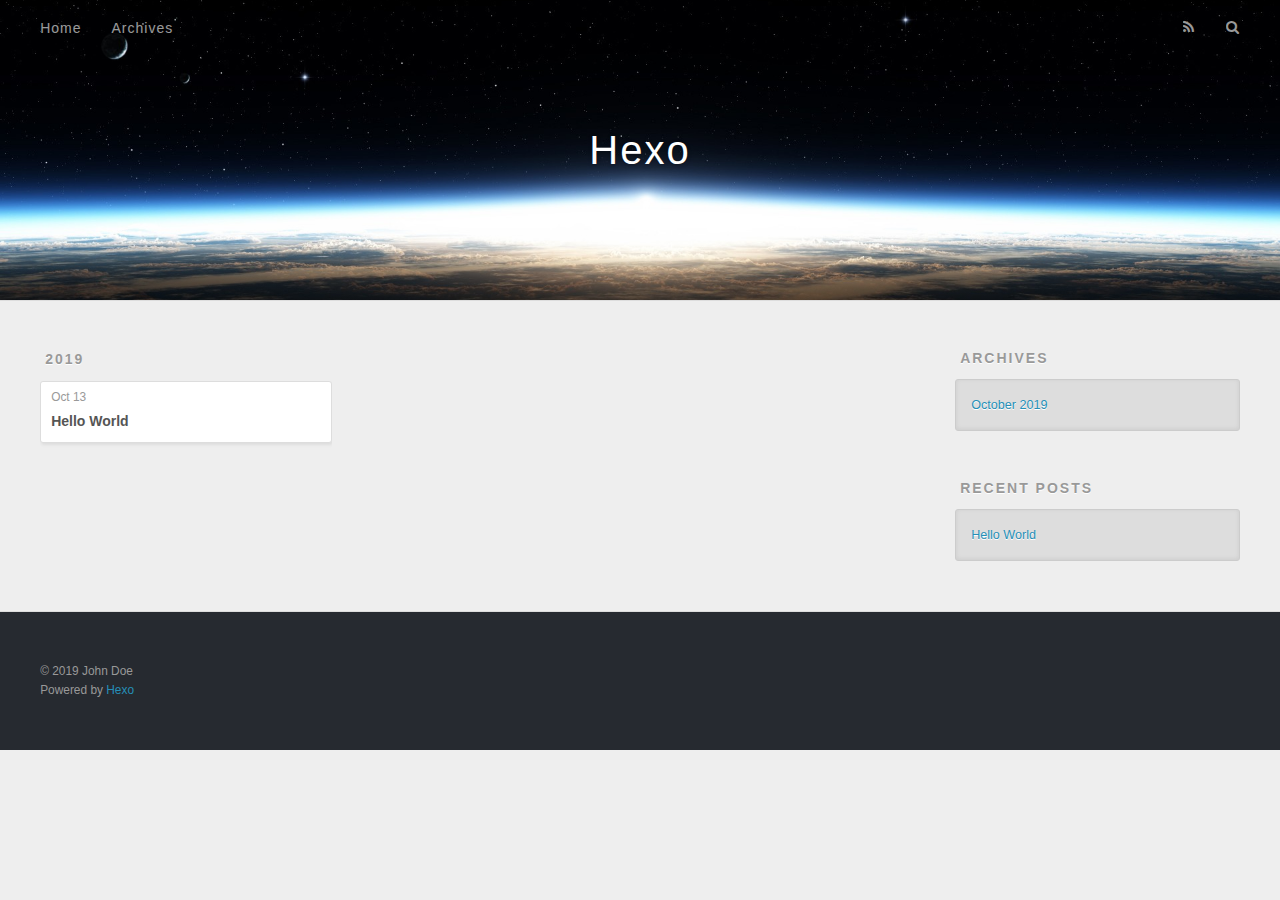
==== archives/index.html @ 4ccf03e1 "Site updated: 2019-10-13 11:57:34" ====
<!DOCTYPE html>
<html>
<head><meta name="generator" content="Hexo 3.9.0">
  <meta charset="utf-8">
  

  
  <title>Archives | Hexo</title>
  <meta name="viewport" content="width=device-width, initial-scale=1, maximum-scale=1">
  <meta property="og:type" content="website">
<meta property="og:title" content="Hexo">
<meta property="og:url" content="http://yoursite.com/archives/index.html">
<meta property="og:site_name" content="Hexo">
<meta property="og:locale" content="en">
<meta name="twitter:card" content="summary">
<meta name="twitter:title" content="Hexo">
  
    <link rel="alternate" href="/atom.xml" title="Hexo" type="application/atom+xml">
  
  
    <link rel="icon" href="/favicon.png">
  
  
    <link href="//fonts.googleapis.com/css?family=Source+Code+Pro" rel="stylesheet" type="text/css">
  
  <link rel="stylesheet" href="/css/style.css">
</head>
</html>
<body>
  <div id="container">
    <div id="wrap">
      <header id="header">
  <div id="banner"></div>
  <div id="header-outer" class="outer">
    <div id="header-title" class="inner">
      <h1 id="logo-wrap">
        <a href="/" id="logo">Hexo</a>
      </h1>
      
    </div>
    <div id="header-inner" class="inner">
      <nav id="main-nav">
        <a id="main-nav-toggle" class="nav-icon"></a>
        
          <a class="main-nav-link" href="/">Home</a>
        
          <a class="main-nav-link" href="/archives">Archives</a>
        
      </nav>
      <nav id="sub-nav">
        
          <a id="nav-rss-link" class="nav-icon" href="/atom.xml" title="RSS Feed"></a>
        
        <a id="nav-search-btn" class="nav-icon" title="Search"></a>
      </nav>
      <div id="search-form-wrap">
        <form action="//google.com/search" method="get" accept-charset="UTF-8" class="search-form"><input type="search" name="q" class="search-form-input" placeholder="Search"><button type="submit" class="search-form-submit">&#xF002;</button><input type="hidden" name="sitesearch" value="http://yoursite.com"></form>
      </div>
    </div>
  </div>
</header>
      <div class="outer">
        <section id="main">
  
  
    
    
      
      
      <section class="archives-wrap">
        <div class="archive-year-wrap">
          <a href="/archives/2019" class="archive-year">2019</a>
        </div>
        <div class="archives">
    
    <article class="archive-article archive-type-post">
  <div class="archive-article-inner">
    <header class="archive-article-header">
      <a href="/2019/10/13/hello-world/" class="archive-article-date">
  <time datetime="2019-10-13T02:45:14.120Z" itemprop="datePublished">Oct 13</time>
</a>
      
  
    <h1 itemprop="name">
      <a class="archive-article-title" href="/2019/10/13/hello-world/">Hello World</a>
    </h1>
  

    </header>
  </div>
</article>
  
  
    </div></section>
  


</section>
        
          <aside id="sidebar">
  
    

  
    

  
    
  
    
  <div class="widget-wrap">
    <h3 class="widget-title">Archives</h3>
    <div class="widget">
      <ul class="archive-list"><li class="archive-list-item"><a class="archive-list-link" href="/archives/2019/10/">October 2019</a></li></ul>
    </div>
  </div>


  
    
  <div class="widget-wrap">
    <h3 class="widget-title">Recent Posts</h3>
    <div class="widget">
      <ul>
        
          <li>
            <a href="/2019/10/13/hello-world/">Hello World</a>
          </li>
        
      </ul>
    </div>
  </div>

  
</aside>
        
      </div>
      <footer id="footer">
  
  <div class="outer">
    <div id="footer-info" class="inner">
      &copy; 2019 John Doe<br>
      Powered by <a href="http://hexo.io/" target="_blank">Hexo</a>
    </div>
  </div>
</footer>
    </div>
    <nav id="mobile-nav">
  
    <a href="/" class="mobile-nav-link">Home</a>
  
    <a href="/archives" class="mobile-nav-link">Archives</a>
  
</nav>
    

<script src="//ajax.googleapis.com/ajax/libs/jquery/2.0.3/jquery.min.js"></script>


  <link rel="stylesheet" href="/fancybox/jquery.fancybox.css">
  <script src="/fancybox/jquery.fancybox.pack.js"></script>


<script src="/js/script.js"></script>



  </div>
</body>
</html>
---- css/style.css ----
body {
  width: 100%;
}
body:before,
body:after {
  content: "";
  display: table;
}
body:after {
  clear: both;
}
html,
body,
div,
span,
applet,
object,
iframe,
h1,
h2,
h3,
h4,
h5,
h6,
p,
blockquote,
pre,
a,
abbr,
acronym,
address,
big,
cite,
code,
del,
dfn,
em,
img,
ins,
kbd,
q,
s,
samp,
small,
strike,
strong,
sub,
sup,
tt,
var,
dl,
dt,
dd,
ol,
ul,
li,
fieldset,
form,
label,
legend,
table,
caption,
tbody,
tfoot,
thead,
tr,
th,
td {
  margin: 0;
  padding: 0;
  border: 0;
  outline: 0;
  font-weight: inherit;
  font-style: inherit;
  font-family: inherit;
  font-size: 100%;
  vertical-align: baseline;
}
body {
  line-height: 1;
  color: #000;
  background: #fff;
}
ol,
ul {
  list-style: none;
}
table {
  border-collapse: separate;
  border-spacing: 0;
  vertical-align: middle;
}
caption,
th,
td {
  text-align: left;
  font-weight: normal;
  vertical-align: middle;
}
a img {
  border: none;
}
input,
button {
  margin: 0;
  padding: 0;
}
input::-moz-focus-inner,
button::-moz-focus-inner {
  border: 0;
  padding: 0;
}
@font-face {
  font-family: FontAwesome;
  font-style: normal;
  font-weight: normal;
  src: url("fonts/fontawesome-webfont.eot?v=#4.0.3");
  src: url("fonts/fontawesome-webfont.eot?#iefix&v=#4.0.3") format("embedded-opentype"), url("fonts/fontawesome-webfont.woff?v=#4.0.3") format("woff"), url("fonts/fontawesome-webfont.ttf?v=#4.0.3") format("truetype"), url("fonts/fontawesome-webfont.svg#fontawesomeregular?v=#4.0.3") format("svg");
}
html,
body,
#container {
  height: 100%;
}
body {
  background: #eee;
  font: 14px -apple-system, BlinkMacSystemFont, "Segoe UI", "Roboto", "Oxygen", "Ubuntu", "Cantarell", "Fira Sans", "Droid Sans", "Helvetica Neue", sans-serif;
  -webkit-text-size-adjust: 100%;
}
.outer {
  max-width: 1220px;
  margin: 0 auto;
  padding: 0 20px;
}
.outer:before,
.outer:after {
  content: "";
  display: table;
}
.outer:after {
  clear: both;
}
.inner {
  display: inline;
  float: left;
  width: 98.33333333333333%;
  margin: 0 0.833333333333333%;
}
.left,
.alignleft {
  float: left;
}
.right,
.alignright {
  float: right;
}
.clear {
  clear: both;
}
#container {
  position: relative;
}
.mobile-nav-on {
  overflow: hidden;
}
#wrap {
  height: 100%;
  width: 100%;
  position: absolute;
  top: 0;
  left: 0;
  -webkit-transition: 0.2s ease-out;
  -moz-transition: 0.2s ease-out;
  -ms-transition: 0.2s ease-out;
  transition: 0.2s ease-out;
  z-index: 1;
  background: #eee;
}
.mobile-nav-on #wrap {
  left: 280px;
}
@media screen and (min-width: 768px) {
  #main {
    display: inline;
    float: left;
    width: 73.33333333333333%;
    margin: 0 0.833333333333333%;
  }
}
.article-date,
.article-category-link,
.archive-year,
.widget-title {
  text-decoration: none;
  text-transform: uppercase;
  letter-spacing: 2px;
  color: #999;
  margin-bottom: 1em;
  margin-left: 5px;
  line-height: 1em;
  text-shadow: 0 1px #fff;
  font-weight: bold;
}
.article-inner,
.archive-article-inner {
  background: #fff;
  -webkit-box-shadow: 1px 2px 3px #ddd;
  box-shadow: 1px 2px 3px #ddd;
  border: 1px solid #ddd;
  border-radius: 3px;
}
.article-entry h1,
.widget h1 {
  font-size: 2em;
}
.article-entry h2,
.widget h2 {
  font-size: 1.5em;
}
.article-entry h3,
.widget h3 {
  font-size: 1.3em;
}
.article-entry h4,
.widget h4 {
  font-size: 1.2em;
}
.article-entry h5,
.widget h5 {
  font-size: 1em;
}
.article-entry h6,
.widget h6 {
  font-size: 1em;
  color: #999;
}
.article-entry hr,
.widget hr {
  border: 1px dashed #ddd;
}
.article-entry strong,
.widget strong {
  font-weight: bold;
}
.article-entry em,
.widget em,
.article-entry cite,
.widget cite {
  font-style: italic;
}
.article-entry sup,
.widget sup,
.article-entry sub,
.widget sub {
  font-size: 0.75em;
  line-height: 0;
  position: relative;
  vertical-align: baseline;
}
.article-entry sup,
.widget sup {
  top: -0.5em;
}
.article-entry sub,
.widget sub {
  bottom: -0.2em;
}
.article-entry small,
.widget small {
  font-size: 0.85em;
}
.article-entry acronym,
.widget acronym,
.article-entry abbr,
.widget abbr {
  border-bottom: 1px dotted;
}
.article-entry ul,
.widget ul,
.article-entry ol,
.widget ol,
.article-entry dl,
.widget dl {
  margin: 0 20px;
  line-height: 1.6em;
}
.article-entry ul ul,
.widget ul ul,
.article-entry ol ul,
.widget ol ul,
.article-entry ul ol,
.widget ul ol,
.article-entry ol ol,
.widget ol ol {
  margin-top: 0;
  margin-bottom: 0;
}
.article-entry ul,
.widget ul {
  list-style: disc;
}
.article-entry ol,
.widget ol {
  list-style: decimal;
}
.article-entry dt,
.widget dt {
  font-weight: bold;
}
#header {
  height: 300px;
  position: relative;
  border-bottom: 1px solid #ddd;
}
#header:before,
#header:after {
  content: "";
  position: absolute;
  left: 0;
  right: 0;
  height: 40px;
}
#header:before {
  top: 0;
  background: -webkit-linear-gradient(rgba(0,0,0,0.2), transparent);
  background: -moz-linear-gradient(rgba(0,0,0,0.2), transparent);
  background: -ms-linear-gradient(rgba(0,0,0,0.2), transparent);
  background: linear-gradient(rgba(0,0,0,0.2), transparent);
}
#header:after {
  bottom: 0;
  background: -webkit-linear-gradient(transparent, rgba(0,0,0,0.2));
  background: -moz-linear-gradient(transparent, rgba(0,0,0,0.2));
  background: -ms-linear-gradient(transparent, rgba(0,0,0,0.2));
  background: linear-gradient(transparent, rgba(0,0,0,0.2));
}
#header-outer {
  height: 100%;
  position: relative;
}
#header-inner {
  position: relative;
  overflow: hidden;
}
#banner {
  position: absolute;
  top: 0;
  left: 0;
  width: 100%;
  height: 100%;
  background: url("images/banner.jpg") center #000;
  -webkit-background-size: cover;
  -moz-background-size: cover;
  background-size: cover;
  z-index: -1;
}
#header-title {
  text-align: center;
  height: 40px;
  position: absolute;
  top: 50%;
  left: 0;
  margin-top: -20px;
}
#logo,
#subtitle {
  text-decoration: none;
  color: #fff;
  font-weight: 300;
  text-shadow: 0 1px 4px rgba(0,0,0,0.3);
}
#logo {
  font-size: 40px;
  line-height: 40px;
  letter-spacing: 2px;
}
#subtitle {
  font-size: 16px;
  line-height: 16px;
  letter-spacing: 1px;
}
#subtitle-wrap {
  margin-top: 16px;
}
#main-nav {
  float: left;
  margin-left: -15px;
}
.nav-icon,
.main-nav-link {
  float: left;
  color: #fff;
  opacity: 0.6;
  text-decoration: none;
  text-shadow: 0 1px rgba(0,0,0,0.2);
  -webkit-transition: opacity 0.2s;
  -moz-transition: opacity 0.2s;
  -ms-transition: opacity 0.2s;
  transition: opacity 0.2s;
  display: block;
  padding: 20px 15px;
}
.nav-icon:hover,
.main-nav-link:hover {
  opacity: 1;
}
.nav-icon {
  font-family: FontAwesome;
  text-align: center;
  font-size: 14px;
  width: 14px;
  height: 14px;
  padding: 20px 15px;
  position: relative;
  cursor: pointer;
}
.main-nav-link {
  font-weight: 300;
  letter-spacing: 1px;
}
@media screen and (max-width: 479px) {
  .main-nav-link {
    display: none;
  }
}
#main-nav-toggle {
  display: none;
}
#main-nav-toggle:before {
  content: "\f0c9";
}
@media screen and (max-width: 479px) {
  #main-nav-toggle {
    display: block;
  }
}
#sub-nav {
  float: right;
  margin-right: -15px;
}
#nav-rss-link:before {
  content: "\f09e";
}
#nav-search-btn:before {
  content: "\f002";
}
#search-form-wrap {
  position: absolute;
  top: 15px;
  width: 150px;
  height: 30px;
  right: -150px;
  opacity: 0;
  -webkit-transition: 0.2s ease-out;
  -moz-transition: 0.2s ease-out;
  -ms-transition: 0.2s ease-out;
  transition: 0.2s ease-out;
}
#search-form-wrap.on {
  opacity: 1;
  right: 0;
}
@media screen and (max-width: 479px) {
  #search-form-wrap {
    width: 100%;
    right: -100%;
  }
}
.search-form {
  position: absolute;
  top: 0;
  left: 0;
  right: 0;
  background: #fff;
  padding: 5px 15px;
  border-radius: 15px;
  -webkit-box-shadow: 0 0 10px rgba(0,0,0,0.3);
  box-shadow: 0 0 10px rgba(0,0,0,0.3);
}
.search-form-input {
  border: none;
  background: none;
  color: #555;
  width: 100%;
  font: 13px -apple-system, BlinkMacSystemFont, "Segoe UI", "Roboto", "Oxygen", "Ubuntu", "Cantarell", "Fira Sans", "Droid Sans", "Helvetica Neue", sans-serif;
  outline: none;
}
.search-form-input::-webkit-search-results-decoration,
.search-form-input::-webkit-search-cancel-button {
  -webkit-appearance: none;
}
.search-form-submit {
  position: absolute;
  top: 50%;
  right: 10px;
  margin-top: -7px;
  font: 13px FontAwesome;
  border: none;
  background: none;
  color: #bbb;
  cursor: pointer;
}
.search-form-submit:hover,
.search-form-submit:focus {
  color: #777;
}
.article {
  margin: 50px 0;
}
.article-inner {
  overflow: hidden;
}
.article-meta:before,
.article-meta:after {
  content: "";
  display: table;
}
.article-meta:after {
  clear: both;
}
.article-date {
  float: left;
}
.article-category {
  float: left;
  line-height: 1em;
  color: #ccc;
  text-shadow: 0 1px #fff;
  margin-left: 8px;
}
.article-category:before {
  content: "\2022";
}
.article-category-link {
  margin: 0 12px 1em;
}
.article-header {
  padding: 20px 20px 0;
}
.article-title {
  text-decoration: none;
  font-size: 2em;
  font-weight: bold;
  color: #555;
  line-height: 1.1em;
  -webkit-transition: color 0.2s;
  -moz-transition: color 0.2s;
  -ms-transition: color 0.2s;
  transition: color 0.2s;
}
a.article-title:hover {
  color: #258fb8;
}
.article-entry {
  color: #555;
  padding: 0 20px;
}
.article-entry:before,
.article-entry:after {
  content: "";
  display: table;
}
.article-entry:after {
  clear: both;
}
.article-entry p,
.article-entry table {
  line-height: 1.6em;
  margin: 1.6em 0;
}
.article-entry h1,
.article-entry h2,
.article-entry h3,
.article-entry h4,
.article-entry h5,
.article-entry h6 {
  font-weight: bold;
}
.article-entry h1,
.article-entry h2,
.article-entry h3,
.article-entry h4,
.article-entry h5,
.article-entry h6 {
  line-height: 1.1em;
  margin: 1.1em 0;
}
.article-entry a {
  color: #258fb8;
  text-decoration: none;
}
.article-entry a:hover {
  text-decoration: underline;
}
.article-entry ul,
.article-entry ol,
.article-entry dl {
  margin-top: 1.6em;
  margin-bottom: 1.6em;
}
.article-entry img,
.article-entry video {
  max-width: 100%;
  height: auto;
  display: block;
  margin: auto;
}
.article-entry iframe {
  border: none;
}
.article-entry table {
  width: 100%;
  border-collapse: collapse;
  border-spacing: 0;
}
.article-entry th {
  font-weight: bold;
  border-bottom: 3px solid #ddd;
  padding-bottom: 0.5em;
}
.article-entry td {
  border-bottom: 1px solid #ddd;
  padding: 10px 0;
}
.article-entry blockquote {
  font-family: Georgia, "Times New Roman", serif;
  font-size: 1.4em;
  margin: 1.6em 20px;
  text-align: center;
}
.article-entry blockquote footer {
  font-size: 14px;
  margin: 1.6em 0;
  font-family: -apple-system, BlinkMacSystemFont, "Segoe UI", "Roboto", "Oxygen", "Ubuntu", "Cantarell", "Fira Sans", "Droid Sans", "Helvetica Neue", sans-serif;
}
.article-entry blockquote footer cite:before {
  content: "—";
  padding: 0 0.5em;
}
.article-entry .pullquote {
  text-align: left;
  width: 45%;
  margin: 0;
}
.article-entry .pullquote.left {
  margin-left: 0.5em;
  margin-right: 1em;
}
.article-entry .pullquote.right {
  margin-right: 0.5em;
  margin-left: 1em;
}
.article-entry .caption {
  color: #999;
  display: block;
  font-size: 0.9em;
  margin-top: 0.5em;
  position: relative;
  text-align: center;
}
.article-entry .video-container {
  position: relative;
  padding-top: 56.25%;
  height: 0;
  overflow: hidden;
}
.article-entry .video-container iframe,
.article-entry .video-container object,
.article-entry .video-container embed {
  position: absolute;
  top: 0;
  left: 0;
  width: 100%;
  height: 100%;
  margin-top: 0;
}
.article-more-link a {
  display: inline-block;
  line-height: 1em;
  padding: 6px 15px;
  border-radius: 15px;
  background: #eee;
  color: #999;
  text-shadow: 0 1px #fff;
  text-decoration: none;
}
.article-more-link a:hover {
  background: #258fb8;
  color: #fff;
  text-decoration: none;
  text-shadow: 0 1px #1e7293;
}
.article-footer {
  font-size: 0.85em;
  line-height: 1.6em;
  border-top: 1px solid #ddd;
  padding-top: 1.6em;
  margin: 0 20px 20px;
}
.article-footer:before,
.article-footer:after {
  content: "";
  display: table;
}
.article-footer:after {
  clear: both;
}
.article-footer a {
  color: #999;
  text-decoration: none;
}
.article-footer a:hover {
  color: #555;
}
.article-tag-list-item {
  float: left;
  margin-right: 10px;
}
.article-tag-list-link:before {
  content: "#";
}
.article-comment-link {
  float: right;
}
.article-comment-link:before {
  content: "\f075";
  font-family: FontAwesome;
  padding-right: 8px;
}
.article-share-link {
  cursor: pointer;
  float: right;
  margin-left: 20px;
}
.article-share-link:before {
  content: "\f064";
  font-family: FontAwesome;
  padding-right: 6px;
}
#article-nav {
  position: relative;
}
#article-nav:before,
#article-nav:after {
  content: "";
  display: table;
}
#article-nav:after {
  clear: both;
}
@media screen and (min-width: 768px) {
  #article-nav {
    margin: 50px 0;
  }
  #article-nav:before {
    width: 8px;
    height: 8px;
    position: absolute;
    top: 50%;
    left: 50%;
    margin-top: -4px;
    margin-left: -4px;
    content: "";
    border-radius: 50%;
    background: #ddd;
    -webkit-box-shadow: 0 1px 2px #fff;
    box-shadow: 0 1px 2px #fff;
  }
}
.article-nav-link-wrap {
  text-decoration: none;
  text-shadow: 0 1px #fff;
  color: #999;
  -webkit-box-sizing: border-box;
  -moz-box-sizing: border-box;
  box-sizing: border-box;
  margin-top: 50px;
  text-align: center;
  display: block;
}
.article-nav-link-wrap:hover {
  color: #555;
}
@media screen and (min-width: 768px) {
  .article-nav-link-wrap {
    width: 50%;
    margin-top: 0;
  }
}
@media screen and (min-width: 768px) {
  #article-nav-newer {
    float: left;
    text-align: right;
    padding-right: 20px;
  }
}
@media screen and (min-width: 768px) {
  #article-nav-older {
    float: right;
    text-align: left;
    padding-left: 20px;
  }
}
.article-nav-caption {
  text-transform: uppercase;
  letter-spacing: 2px;
  color: #ddd;
  line-height: 1em;
  font-weight: bold;
}
#article-nav-newer .article-nav-caption {
  margin-right: -2px;
}
.article-nav-title {
  font-size: 0.85em;
  line-height: 1.6em;
  margin-top: 0.5em;
}
.article-share-box {
  position: absolute;
  display: none;
  background: #fff;
  -webkit-box-shadow: 1px 2px 10px rgba(0,0,0,0.2);
  box-shadow: 1px 2px 10px rgba(0,0,0,0.2);
  border-radius: 3px;
  margin-left: -145px;
  overflow: hidden;
  z-index: 1;
}
.article-share-box.on {
  display: block;
}
.article-share-input {
  width: 100%;
  background: none;
  -webkit-box-sizing: border-box;
  -moz-box-sizing: border-box;
  box-sizing: border-box;
  font: 14px -apple-system, BlinkMacSystemFont, "Segoe UI", "Roboto", "Oxygen", "Ubuntu", "Cantarell", "Fira Sans", "Droid Sans", "Helvetica Neue", sans-serif;
  padding: 0 15px;
  color: #555;
  outline: none;
  border: 1px solid #ddd;
  border-radius: 3px 3px 0 0;
  height: 36px;
  line-height: 36px;
}
.article-share-links {
  background: #eee;
}
.article-share-links:before,
.article-share-links:after {
  content: "";
  display: table;
}
.article-share-links:after {
  clear: both;
}
.article-share-twitter,
.article-share-facebook,
.article-share-pinterest,
.article-share-google {
  width: 50px;
  height: 36px;
  display: block;
  float: left;
  position: relative;
  color: #999;
  text-shadow: 0 1px #fff;
}
.article-share-twitter:before,
.article-share-facebook:before,
.article-share-pinterest:before,
.article-share-google:before {
  font-size: 20px;
  font-family: FontAwesome;
  width: 20px;
  height: 20px;
  position: absolute;
  top: 50%;
  left: 50%;
  margin-top: -10px;
  margin-left: -10px;
  text-align: center;
}
.article-share-twitter:hover,
.article-share-facebook:hover,
.article-share-pinterest:hover,
.article-share-google:hover {
  color: #fff;
}
.article-share-twitter:before {
  content: "\f099";
}
.article-share-twitter:hover {
  background: #00aced;
  text-shadow: 0 1px #008abe;
}
.article-share-facebook:before {
  content: "\f09a";
}
.article-share-facebook:hover {
  background: #3b5998;
  text-shadow: 0 1px #2f477a;
}
.article-share-pinterest:before {
  content: "\f0d2";
}
.article-share-pinterest:hover {
  background: #cb2027;
  text-shadow: 0 1px #a21a1f;
}
.article-share-google:before {
  content: "\f0d5";
}
.article-share-google:hover {
  background: #dd4b39;
  text-shadow: 0 1px #be3221;
}
.article-gallery {
  background: #000;
  position: relative;
}
.article-gallery-photos {
  position: relative;
  overflow: hidden;
}
.article-gallery-img {
  display: none;
  max-width: 100%;
}
.article-gallery-img:first-child {
  display: block;
}
.article-gallery-img.loaded {
  position: absolute;
  display: block;
}
.article-gallery-img img {
  display: block;
  max-width: 100%;
  margin: 0 auto;
}
#comments {
  background: #fff;
  -webkit-box-shadow: 1px 2px 3px #ddd;
  box-shadow: 1px 2px 3px #ddd;
  padding: 20px;
  border: 1px solid #ddd;
  border-radius: 3px;
  margin: 50px 0;
}
#comments a {
  color: #258fb8;
}
.archives-wrap {
  margin: 50px 0;
}
.archives:before,
.archives:after {
  content: "";
  display: table;
}
.archives:after {
  clear: both;
}
.archive-year-wrap {
  margin-bottom: 1em;
}
.archives {
  -webkit-column-gap: 10px;
  -moz-column-gap: 10px;
  column-gap: 10px;
}
@media screen and (min-width: 480px) and (max-width: 767px) {
  .archives {
    -webkit-column-count: 2;
    -moz-column-count: 2;
    column-count: 2;
  }
}
@media screen and (min-width: 768px) {
  .archives {
    -webkit-column-count: 3;
    -moz-column-count: 3;
    column-count: 3;
  }
}
.archive-article {
  -webkit-column-break-inside: avoid;
  page-break-inside: avoid;
  overflow: hidden;
  break-inside: avoid-column;
}
.archive-article-inner {
  padding: 10px;
  margin-bottom: 15px;
}
.archive-article-title {
  text-decoration: none;
  font-weight: bold;
  color: #555;
  -webkit-transition: color 0.2s;
  -moz-transition: color 0.2s;
  -ms-transition: color 0.2s;
  transition: color 0.2s;
  line-height: 1.6em;
}
.archive-article-title:hover {
  color: #258fb8;
}
.archive-article-footer {
  margin-top: 1em;
}
.archive-article-date {
  color: #999;
  text-decoration: none;
  font-size: 0.85em;
  line-height: 1em;
  margin-bottom: 0.5em;
  display: block;
}
#page-nav {
  margin: 50px auto;
  background: #fff;
  -webkit-box-shadow: 1px 2px 3px #ddd;
  box-shadow: 1px 2px 3px #ddd;
  border: 1px solid #ddd;
  border-radius: 3px;
  text-align: center;
  color: #999;
  overflow: hidden;
}
#page-nav:before,
#page-nav:after {
  content: "";
  display: table;
}
#page-nav:after {
  clear: both;
}
#page-nav a,
#page-nav span {
  padding: 10px 20px;
  line-height: 1;
  height: 2ex;
}
#page-nav a {
  color: #999;
  text-decoration: none;
}
#page-nav a:hover {
  background: #999;
  color: #fff;
}
#page-nav .prev {
  float: left;
}
#page-nav .next {
  float: right;
}
#page-nav .page-number {
  display: inline-block;
}
@media screen and (max-width: 479px) {
  #page-nav .page-number {
    display: none;
  }
}
#page-nav .current {
  color: #555;
  font-weight: bold;
}
#page-nav .space {
  color: #ddd;
}
#footer {
  background: #262a30;
  padding: 50px 0;
  border-top: 1px solid #ddd;
  color: #999;
}
#footer a {
  color: #258fb8;
  text-decoration: none;
}
#footer a:hover {
  text-decoration: underline;
}
#footer-info {
  line-height: 1.6em;
  font-size: 0.85em;
}
.article-entry pre,
.article-entry .highlight {
  background: #2d2d2d;
  margin: 0 -20px;
  padding: 15px 20px;
  border-style: solid;
  border-color: #ddd;
  border-width: 1px 0;
  overflow: auto;
  color: #ccc;
  line-height: 22.400000000000002px;
}
.article-entry .highlight .gutter pre,
.article-entry .gist .gist-file .gist-data .line-numbers {
  color: #666;
  font-size: 0.85em;
}
.article-entry pre,
.article-entry code {
  font-family: "Source Code Pro", Consolas, Monaco, Menlo, Consolas, monospace;
}
.article-entry code {
  background: #eee;
  text-shadow: 0 1px #fff;
  padding: 0 0.3em;
}
.article-entry pre code {
  background: none;
  text-shadow: none;
  padding: 0;
}
.article-entry .highlight pre {
  border: none;
  margin: 0;
  padding: 0;
}
.article-entry .highlight table {
  margin: 0;
  width: auto;
}
.article-entry .highlight td {
  border: none;
  padding: 0;
}
.article-entry .highlight figcaption {
  font-size: 0.85em;
  color: #999;
  line-height: 1em;
  margin-bottom: 1em;
}
.article-entry .highlight figcaption:before,
.article-entry .highlight figcaption:after {
  content: "";
  display: table;
}
.article-entry .highlight figcaption:after {
  clear: both;
}
.article-entry .highlight figcaption a {
  float: right;
}
.article-entry .highlight .gutter pre {
  text-align: right;
  padding-right: 20px;
}
.article-entry .highlight .line {
  height: 22.400000000000002px;
}
.article-entry .highlight .line.marked {
  background: #515151;
}
.article-entry .gist {
  margin: 0 -20px;
  border-style: solid;
  border-color: #ddd;
  border-width: 1px 0;
  background: #2d2d2d;
  padding: 15px 20px 15px 0;
}
.article-entry .gist .gist-file {
  border: none;
  font-family: "Source Code Pro", Consolas, Monaco, Menlo, Consolas, monospace;
  margin: 0;
}
.article-entry .gist .gist-file .gist-data {
  background: none;
  border: none;
}
.article-entry .gist .gist-file .gist-data .line-numbers {
  background: none;
  border: none;
  padding: 0 20px 0 0;
}
.article-entry .gist .gist-file .gist-data .line-data {
  padding: 0 !important;
}
.article-entry .gist .gist-file .highlight {
  margin: 0;
  padding: 0;
  border: none;
}
.article-entry .gist .gist-file .gist-meta {
  background: #2d2d2d;
  color: #999;
  font: 0.85em -apple-system, BlinkMacSystemFont, "Segoe UI", "Roboto", "Oxygen", "Ubuntu", "Cantarell", "Fira Sans", "Droid Sans", "Helvetica Neue", sans-serif;
  text-shadow: 0 0;
  padding: 0;
  margin-top: 1em;
  margin-left: 20px;
}
.article-entry .gist .gist-file .gist-meta a {
  color: #258fb8;
  font-weight: normal;
}
.article-entry .gist .gist-file .gist-meta a:hover {
  text-decoration: underline;
}
pre .comment,
pre .title {
  color: #999;
}
pre .variable,
pre .attribute,
pre .tag,
pre .regexp,
pre .ruby .constant,
pre .xml .tag .title,
pre .xml .pi,
pre .xml .doctype,
pre .html .doctype,
pre .css .id,
pre .css .class,
pre .css .pseudo {
  color: #f2777a;
}
pre .number,
pre .preprocessor,
pre .built_in,
pre .literal,
pre .params,
pre .constant {
  color: #f99157;
}
pre .class,
pre .ruby .class .title,
pre .css .rules .attribute {
  color: #9c9;
}
pre .string,
pre .value,
pre .inheritance,
pre .header,
pre .ruby .symbol,
pre .xml .cdata {
  color: #9c9;
}
pre .css .hexcolor {
  color: #6cc;
}
pre .function,
pre .python .decorator,
pre .python .title,
pre .ruby .function .title,
pre .ruby .title .keyword,
pre .perl .sub,
pre .javascript .title,
pre .coffeescript .title {
  color: #69c;
}
pre .keyword,
pre .javascript .function {
  color: #c9c;
}
@media screen and (max-width: 479px) {
  #mobile-nav {
    position: absolute;
    top: 0;
    left: 0;
    width: 280px;
    height: 100%;
    background: #191919;
    border-right: 1px solid #fff;
  }
}
@media screen and (max-width: 479px) {
  .mobile-nav-link {
    display: block;
    color: #999;
    text-decoration: none;
    padding: 15px 20px;
    font-weight: bold;
  }
  .mobile-nav-link:hover {
    color: #fff;
  }
}
@media screen and (min-width: 768px) {
  #sidebar {
    display: inline;
    float: left;
    width: 23.333333333333332%;
    margin: 0 0.833333333333333%;
  }
}
.widget-wrap {
  margin: 50px 0;
}
.widget {
  color: #777;
  text-shadow: 0 1px #fff;
  background: #ddd;
  -webkit-box-shadow: 0 -1px 4px #ccc inset;
  box-shadow: 0 -1px 4px #ccc inset;
  border: 1px solid #ccc;
  padding: 15px;
  border-radius: 3px;
}
.widget a {
  color: #258fb8;
  text-decoration: none;
}
.widget a:hover {
  text-decoration: underline;
}
.widget ul ul,
.widget ol ul,
.widget dl ul,
.widget ul ol,
.widget ol ol,
.widget dl ol,
.widget ul dl,
.widget ol dl,
.widget dl dl {
  margin-left: 15px;
  list-style: disc;
}
.widget {
  line-height: 1.6em;
  word-wrap: break-word;
  font-size: 0.9em;
}
.widget ul,
.widget ol {
  list-style: none;
  margin: 0;
}
.widget ul ul,
.widget ol ul,
.widget ul ol,
.widget ol ol {
  margin: 0 20px;
}
.widget ul ul,
.widget ol ul {
  list-style: disc;
}
.widget ul ol,
.widget ol ol {
  list-style: decimal;
}
.category-list-count,
.tag-list-count,
.archive-list-count {
  padding-left: 5px;
  color: #999;
  font-size: 0.85em;
}
.category-list-count:before,
.tag-list-count:before,
.archive-list-count:before {
  content: "(";
}
.category-list-count:after,
.tag-list-count:after,
.archive-list-count:after {
  content: ")";
}
.tagcloud a {
  margin-right: 5px;
  display: inline-block;
}
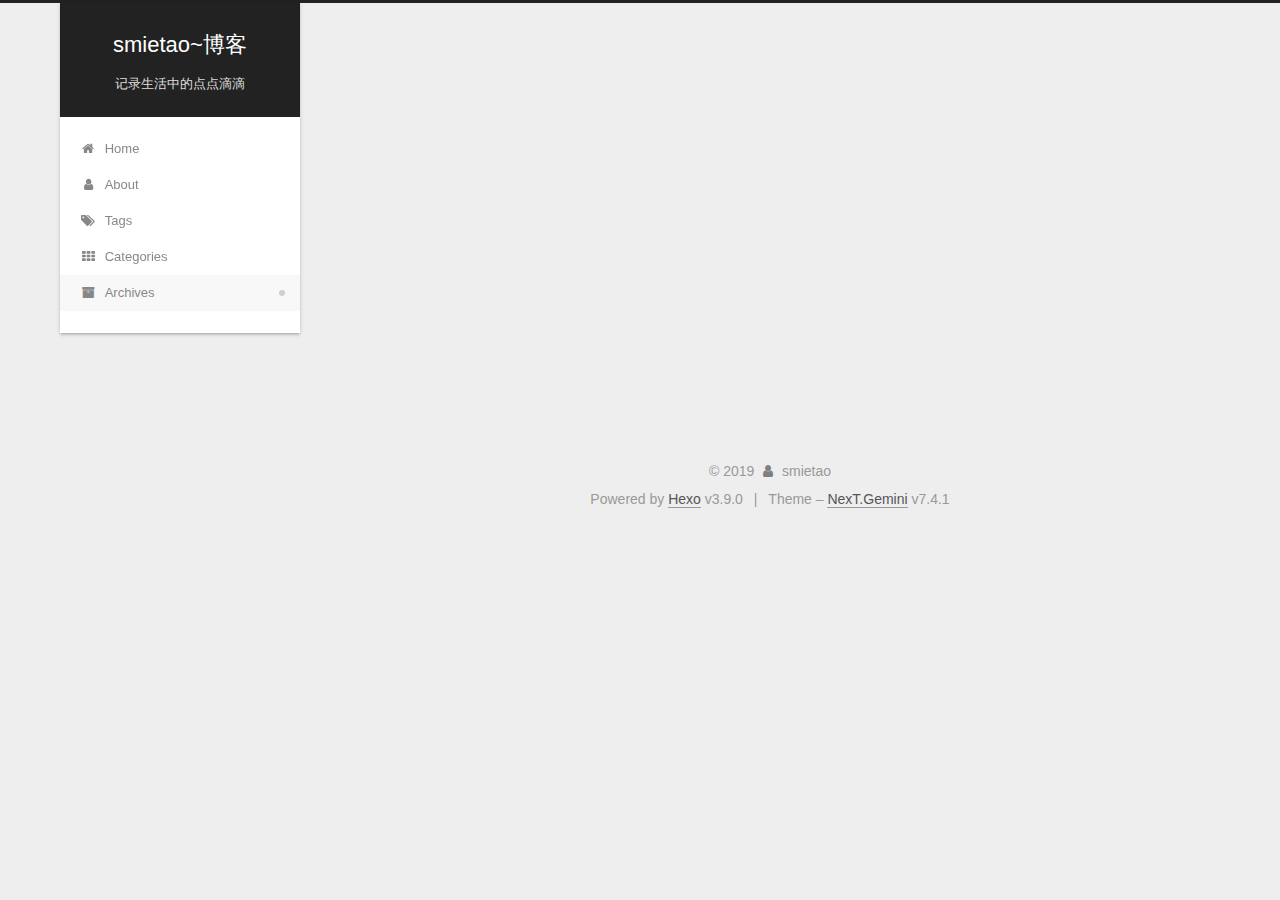
==== commit 6088652a: "Site updated: 2019-10-13 15:04:42" ====
--- a/archives/index.html
+++ b/archives/index.html
@@ -1,170 +1,451 @@
 <!DOCTYPE html>
-<html>
-<head><meta name="generator" content="Hexo 3.9.0">
-  <meta charset="utf-8">
-  
-
-  
-  <title>Archives | Hexo</title>
-  <meta name="viewport" content="width=device-width, initial-scale=1, maximum-scale=1">
-  <meta property="og:type" content="website">
-<meta property="og:title" content="Hexo">
+
+
+
+
+
+<html lang="en">
+<head>
+  <meta charset="UTF-8">
+<meta name="viewport" content="width=device-width, initial-scale=1, maximum-scale=2">
+<meta name="theme-color" content="#222">
+<meta name="generator" content="Hexo 3.9.0">
+  <link rel="apple-touch-icon" sizes="180x180" href="/images/apple-touch-icon-next.png?v=7.4.1">
+  <link rel="icon" type="image/png" sizes="32x32" href="/images/favicon-32x32-next.png?v=7.4.1">
+  <link rel="icon" type="image/png" sizes="16x16" href="/images/favicon-16x16-next.png?v=7.4.1">
+  <link rel="mask-icon" href="/images/logo.svg?v=7.4.1" color="#222">
+
+<link rel="stylesheet" href="/css/main.css?v=7.4.1">
+
+
+<link rel="stylesheet" href="/lib/font-awesome/css/font-awesome.min.css?v=4.7.0">
+
+
+<script id="hexo-configurations">
+  var NexT = window.NexT || {};
+  var CONFIG = {
+    root: '/',
+    scheme: 'Gemini',
+    version: '7.4.1',
+    exturl: false,
+    sidebar: {"position":"left","display":"post","offset":12,"onmobile":false},
+    copycode: {"enable":false,"show_result":false,"style":null},
+    back2top: {"enable":true,"sidebar":false,"scrollpercent":false},
+    bookmark: {"enable":false,"color":"#222","save":"auto"},
+    fancybox: false,
+    mediumzoom: false,
+    lazyload: false,
+    pangu: false,
+    algolia: {
+      appID: '',
+      apiKey: '',
+      indexName: '',
+      hits: {"per_page":10},
+      labels: {"input_placeholder":"Search for Posts","hits_empty":"We didn't find any results for the search: ${query}","hits_stats":"${hits} results found in ${time} ms"}
+    },
+    localsearch: {"enable":false,"trigger":"auto","top_n_per_article":1,"unescape":false,"preload":false},
+    path: '',
+    motion: {"enable":true,"async":false,"transition":{"post_block":"fadeIn","post_header":"slideDownIn","post_body":"slideDownIn","coll_header":"slideLeftIn","sidebar":"slideUpIn"}},
+    translation: {
+      copy_button: 'Copy',
+      copy_success: 'Copied',
+      copy_failure: 'Copy failed'
+    },
+    sidebarPadding: 40
+  };
+</script>
+
+  <meta name="description" content="直到这一刻微笑着说话为止，我至少留下了一公升眼泪">
+<meta property="og:type" content="website">
+<meta property="og:title" content="smietao~博客">
 <meta property="og:url" content="http://yoursite.com/archives/index.html">
-<meta property="og:site_name" content="Hexo">
+<meta property="og:site_name" content="smietao~博客">
+<meta property="og:description" content="直到这一刻微笑着说话为止，我至少留下了一公升眼泪">
 <meta property="og:locale" content="en">
 <meta name="twitter:card" content="summary">
-<meta name="twitter:title" content="Hexo">
-  
-    <link rel="alternate" href="/atom.xml" title="Hexo" type="application/atom+xml">
-  
-  
-    <link rel="icon" href="/favicon.png">
-  
-  
-    <link href="//fonts.googleapis.com/css?family=Source+Code+Pro" rel="stylesheet" type="text/css">
-  
-  <link rel="stylesheet" href="/css/style.css">
+<meta name="twitter:title" content="smietao~博客">
+<meta name="twitter:description" content="直到这一刻微笑着说话为止，我至少留下了一公升眼泪">
+  <link rel="canonical" href="http://yoursite.com/archives/">
+
+
+<script id="page-configurations">
+  // https://hexo.io/docs/variables.html
+  CONFIG.page = {
+    sidebar: "",
+    isHome: false,
+    isPost: false,
+    isPage: false,
+    isArchive: true
+  };
+</script>
+
+  <title>Archive | smietao~博客</title>
+  
+
+
+
+
+
+
+
+
+  <noscript>
+  <style>
+  .use-motion .brand,
+  .use-motion .menu-item,
+  .sidebar-inner,
+  .use-motion .post-block,
+  .use-motion .pagination,
+  .use-motion .comments,
+  .use-motion .post-header,
+  .use-motion .post-body,
+  .use-motion .collection-header { opacity: initial; }
+
+  .use-motion .site-title,
+  .use-motion .site-subtitle {
+    opacity: initial;
+    top: initial;
+  }
+
+  .use-motion .logo-line-before i { left: initial; }
+  .use-motion .logo-line-after i { right: initial; }
+  </style>
+</noscript>
+
 </head>
+
+<body itemscope itemtype="http://schema.org/WebPage">
+  <div class="container use-motion">
+    <div class="headband"></div>
+
+    <header class="header" itemscope itemtype="http://schema.org/WPHeader">
+      <div class="header-inner"><div class="site-brand-container">
+  <div class="site-meta">
+
+    <div>
+      <a href="/" class="brand" rel="start">
+        <span class="logo-line-before"><i></i></span>
+        <span class="site-title">smietao~博客</span>
+        <span class="logo-line-after"><i></i></span>
+      </a>
+    </div>
+        <p class="site-subtitle">记录生活中的点点滴滴</p>
+      
+  </div>
+
+  <div class="site-nav-toggle">
+    <div class="toggle" aria-label="Toggle navigation bar">
+      <span class="toggle-line toggle-line-first"></span>
+      <span class="toggle-line toggle-line-middle"></span>
+      <span class="toggle-line toggle-line-last"></span>
+    </div>
+  </div>
+</div>
+
+
+<nav class="site-nav">
+  
+  <ul id="menu" class="menu">
+      
+      
+        
+        
+        <li class="menu-item menu-item-home">
+      
+    
+
+    <a href="/" rel="section"><i class="fa fa-fw fa-home"></i>Home</a>
+
+  </li>
+      
+    
+      
+      
+        
+        
+        <li class="menu-item menu-item-about">
+      
+    
+
+    <a href="/about/" rel="section"><i class="fa fa-fw fa-user"></i>About</a>
+
+  </li>
+      
+    
+      
+      
+        
+        
+        <li class="menu-item menu-item-tags">
+      
+    
+
+    <a href="/tags/" rel="section"><i class="fa fa-fw fa-tags"></i>Tags</a>
+
+  </li>
+      
+    
+      
+      
+        
+        
+        <li class="menu-item menu-item-categories">
+      
+    
+
+    <a href="/categories/" rel="section"><i class="fa fa-fw fa-th"></i>Categories</a>
+
+  </li>
+      
+    
+      
+      
+        
+        
+        <li class="menu-item menu-item-archives">
+      
+    
+
+    <a href="/archives/" rel="section"><i class="fa fa-fw fa-archive"></i>Archives</a>
+
+  </li>
+      
+    
+  </ul>
+
+</nav>
+</div>
+    </header>
+
+    
+  <div class="back-to-top">
+    <i class="fa fa-arrow-up"></i>
+    <span>0%</span>
+  </div>
+
+
+    <main class="main">
+      <div class="main-inner">
+        <div class="content-wrap">
+            
+
+  
+    
+    
+  
+    
+    
+  
+    
+    
+  
+    
+    
+  
+    
+    
+  
+  
+
+          <div class="content">
+            
+
+  
+  
+  
+  <div class="post-block">
+    <div class="posts-collapse">
+      <div class="collection-title">
+        
+        
+        
+          
+        
+        <span class="collection-header">Um..! 1 post. Keep on posting.</span>
+      </div>
+      
+
+      
+
+  
+  
+
+  
+    
+    <div class="collection-year">
+      <h1 class="collection-header">2019</h1>
+    </div>
+  
+
+  <article itemscope itemtype="http://schema.org/Article">
+    <header class="post-header">
+
+      <div class="post-meta">
+        <time itemprop="dateCreated"
+              datetime="2019-10-13T10:45:14+08:00"
+              content="2019-10-13">
+          10-13
+        </time>
+      </div>
+
+      <h2 class="post-title">
+        
+          <a class="post-title-link" href="/2019/10/13/hello-world/" itemprop="url">
+            <span itemprop="name">Hello World</span>
+          </a>
+        
+      </h2>
+
+    </header>
+  </article>
+
+
+
+
+    </div>
+  </div>
+  
+  
+  
+
+  
+
+
+
+          </div>
+          
+
+        </div>
+          
+  
+  <div class="toggle sidebar-toggle">
+    <span class="toggle-line toggle-line-first"></span>
+    <span class="toggle-line toggle-line-middle"></span>
+    <span class="toggle-line toggle-line-last"></span>
+  </div>
+
+  <aside class="sidebar">
+    <div class="sidebar-inner">
+
+      <ul class="sidebar-nav motion-element">
+        <li class="sidebar-nav-toc">
+          Table of Contents
+        </li>
+        <li class="sidebar-nav-overview">
+          Overview
+        </li>
+      </ul>
+
+      <!--noindex-->
+      <div class="post-toc-wrap sidebar-panel">
+      </div>
+      <!--/noindex-->
+
+      <div class="site-overview-wrap sidebar-panel">
+        <div class="site-author motion-element" itemprop="author" itemscope itemtype="http://schema.org/Person">
+  <p class="site-author-name" itemprop="name">smietao</p>
+  <div class="site-description" itemprop="description">直到这一刻微笑着说话为止，我至少留下了一公升眼泪</div>
+</div>
+<div class="site-state-wrap motion-element">
+  <nav class="site-state">
+      <div class="site-state-item site-state-posts">
+        
+          <a href="/archives/">
+        
+          <span class="site-state-item-count">1</span>
+          <span class="site-state-item-name">posts</span>
+        </a>
+      </div>
+    
+  </nav>
+</div>
+
+
+
+      </div>
+
+    </div>
+  </aside>
+  <div id="sidebar-dimmer"></div>
+
+
+      </div>
+    </main>
+
+    <footer class="footer">
+      <div class="footer-inner">
+        
+
+<div class="copyright">
+  &copy; 
+  <span itemprop="copyrightYear">2019</span>
+  <span class="with-love">
+    <i class="fa fa-user"></i>
+  </span>
+  <span class="author" itemprop="copyrightHolder">smietao</span>
+</div>
+  <div class="powered-by">Powered by <a href="https://hexo.io" class="theme-link" rel="noopener" target="_blank">Hexo</a> v3.9.0
+  </div>
+  <span class="post-meta-divider">|</span>
+  <div class="theme-info">Theme – <a href="https://theme-next.org" class="theme-link" rel="noopener" target="_blank">NexT.Gemini</a> v7.4.1
+  </div>
+
+        
+
+
+
+
+
+
+
+
+
+
+
+
+        
+      </div>
+    </footer>
+  </div>
+
+  
+  <script src="/lib/anime.min.js?v=3.1.0"></script>
+  <script src="/lib/velocity/velocity.min.js?v=1.2.1"></script>
+  <script src="/lib/velocity/velocity.ui.min.js?v=1.2.1"></script>
+<script src="/js/utils.js?v=7.4.1"></script><script src="/js/motion.js?v=7.4.1"></script>
+<script src="/js/schemes/pisces.js?v=7.4.1"></script>
+
+<script src="/js/next-boot.js?v=7.4.1"></script>
+
+
+
+  
+
+
+
+
+
+
+
+
+
+
+
+
+
+
+
+
+
+
+
+
+
+  
+
+  
+
+  
+
+</body>
 </html>
-<body>
-  <div id="container">
-    <div id="wrap">
-      <header id="header">
-  <div id="banner"></div>
-  <div id="header-outer" class="outer">
-    <div id="header-title" class="inner">
-      <h1 id="logo-wrap">
-        <a href="/" id="logo">Hexo</a>
-      </h1>
-      
-    </div>
-    <div id="header-inner" class="inner">
-      <nav id="main-nav">
-        <a id="main-nav-toggle" class="nav-icon"></a>
-        
-          <a class="main-nav-link" href="/">Home</a>
-        
-          <a class="main-nav-link" href="/archives">Archives</a>
-        
-      </nav>
-      <nav id="sub-nav">
-        
-          <a id="nav-rss-link" class="nav-icon" href="/atom.xml" title="RSS Feed"></a>
-        
-        <a id="nav-search-btn" class="nav-icon" title="Search"></a>
-      </nav>
-      <div id="search-form-wrap">
-        <form action="//google.com/search" method="get" accept-charset="UTF-8" class="search-form"><input type="search" name="q" class="search-form-input" placeholder="Search"><button type="submit" class="search-form-submit">&#xF002;</button><input type="hidden" name="sitesearch" value="http://yoursite.com"></form>
-      </div>
-    </div>
-  </div>
-</header>
-      <div class="outer">
-        <section id="main">
-  
-  
-    
-    
-      
-      
-      <section class="archives-wrap">
-        <div class="archive-year-wrap">
-          <a href="/archives/2019" class="archive-year">2019</a>
-        </div>
-        <div class="archives">
-    
-    <article class="archive-article archive-type-post">
-  <div class="archive-article-inner">
-    <header class="archive-article-header">
-      <a href="/2019/10/13/hello-world/" class="archive-article-date">
-  <time datetime="2019-10-13T02:45:14.120Z" itemprop="datePublished">Oct 13</time>
-</a>
-      
-  
-    <h1 itemprop="name">
-      <a class="archive-article-title" href="/2019/10/13/hello-world/">Hello World</a>
-    </h1>
-  
-
-    </header>
-  </div>
-</article>
-  
-  
-    </div></section>
-  
-
-
-</section>
-        
-          <aside id="sidebar">
-  
-    
-
-  
-    
-
-  
-    
-  
-    
-  <div class="widget-wrap">
-    <h3 class="widget-title">Archives</h3>
-    <div class="widget">
-      <ul class="archive-list"><li class="archive-list-item"><a class="archive-list-link" href="/archives/2019/10/">October 2019</a></li></ul>
-    </div>
-  </div>
-
-
-  
-    
-  <div class="widget-wrap">
-    <h3 class="widget-title">Recent Posts</h3>
-    <div class="widget">
-      <ul>
-        
-          <li>
-            <a href="/2019/10/13/hello-world/">Hello World</a>
-          </li>
-        
-      </ul>
-    </div>
-  </div>
-
-  
-</aside>
-        
-      </div>
-      <footer id="footer">
-  
-  <div class="outer">
-    <div id="footer-info" class="inner">
-      &copy; 2019 John Doe<br>
-      Powered by <a href="http://hexo.io/" target="_blank">Hexo</a>
-    </div>
-  </div>
-</footer>
-    </div>
-    <nav id="mobile-nav">
-  
-    <a href="/" class="mobile-nav-link">Home</a>
-  
-    <a href="/archives" class="mobile-nav-link">Archives</a>
-  
-</nav>
-    
-
-<script src="//ajax.googleapis.com/ajax/libs/jquery/2.0.3/jquery.min.js"></script>
-
-
-  <link rel="stylesheet" href="/fancybox/jquery.fancybox.css">
-  <script src="/fancybox/jquery.fancybox.pack.js"></script>
-
-
-<script src="/js/script.js"></script>
-
-
-
-  </div>
-</body>
-</html>--- a/css/main.css
+++ b/css/main.css
@@ -0,0 +1,2585 @@
+html {
+  line-height: 1.15; /* 1 */
+  -webkit-text-size-adjust: 100%; /* 2 */
+}
+body {
+  margin: 0;
+}
+main {
+  display: block;
+}
+h1 {
+  font-size: 2em;
+  margin: 0.67em 0;
+}
+hr {
+  box-sizing: content-box; /* 1 */
+  height: 0; /* 1 */
+  overflow: visible; /* 2 */
+}
+pre {
+  font-family: monospace, monospace; /* 1 */
+  font-size: 1em; /* 2 */
+}
+a {
+  background: transparent;
+}
+abbr[title] {
+  border-bottom: none; /* 1 */
+  text-decoration: underline; /* 2 */
+  text-decoration: underline dotted; /* 2 */
+}
+b,
+strong {
+  font-weight: bolder;
+}
+code,
+kbd,
+samp {
+  font-family: monospace, monospace; /* 1 */
+  font-size: 1em; /* 2 */
+}
+small {
+  font-size: 80%;
+}
+sub,
+sup {
+  font-size: 75%;
+  line-height: 0;
+  position: relative;
+  vertical-align: baseline;
+}
+sub {
+  bottom: -0.25em;
+}
+sup {
+  top: -0.5em;
+}
+img {
+  border-style: none;
+}
+button,
+input,
+optgroup,
+select,
+textarea {
+  font-family: inherit; /* 1 */
+  font-size: 100%; /* 1 */
+  line-height: 1.15; /* 1 */
+  margin: 0; /* 2 */
+}
+button,
+input {
+/* 1 */
+  overflow: visible;
+}
+button,
+select {
+/* 1 */
+  text-transform: none;
+}
+button,
+[type='button'],
+[type='reset'],
+[type='submit'] {
+  -webkit-appearance: button;
+}
+button::-moz-focus-inner,
+[type='button']::-moz-focus-inner,
+[type='reset']::-moz-focus-inner,
+[type='submit']::-moz-focus-inner {
+  border-style: none;
+  padding: 0;
+}
+button:-moz-focusring,
+[type='button']:-moz-focusring,
+[type='reset']:-moz-focusring,
+[type='submit']:-moz-focusring {
+  outline: 1px dotted ButtonText;
+}
+fieldset {
+  padding: 0.35em 0.75em 0.625em;
+}
+legend {
+  box-sizing: border-box; /* 1 */
+  color: inherit; /* 2 */
+  display: table; /* 1 */
+  max-width: 100%; /* 1 */
+  padding: 0; /* 3 */
+  white-space: normal; /* 1 */
+}
+progress {
+  vertical-align: baseline;
+}
+textarea {
+  overflow: auto;
+}
+[type='checkbox'],
+[type='radio'] {
+  box-sizing: border-box; /* 1 */
+  padding: 0; /* 2 */
+}
+[type='number']::-webkit-inner-spin-button,
+[type='number']::-webkit-outer-spin-button {
+  height: auto;
+}
+[type='search'] {
+  outline-offset: -2px; /* 2 */
+  -webkit-appearance: textfield; /* 1 */
+}
+[type='search']::-webkit-search-decoration {
+  -webkit-appearance: none;
+}
+::-webkit-file-upload-button {
+  font: inherit; /* 2 */
+  -webkit-appearance: button; /* 1 */
+}
+details {
+  display: block;
+}
+summary {
+  display: list-item;
+}
+template {
+  display: none;
+}
+[hidden] {
+  display: none;
+}
+::selection {
+  background: #262a30;
+  color: #fff;
+}
+html,
+body {
+  height: 100%;
+}
+body {
+  background: #eee;
+  color: #555;
+  font-family: 'Lato', "PingFang SC", "Microsoft YaHei", sans-serif;
+  font-size: 1em;
+  line-height: 2;
+}
+@media (max-width: 991px) {
+  body {
+    padding-left: 0 !important;
+    padding-right: 0 !important;
+  }
+}
+h1,
+h2,
+h3,
+h4,
+h5,
+h6 {
+  font-family: 'Lato', "PingFang SC", "Microsoft YaHei", sans-serif;
+  font-weight: bold;
+  line-height: 1.5;
+  margin: 20px 0 15px;
+  padding: 0;
+}
+h1 {
+  font-size: 1.5em;
+}
+h2 {
+  font-size: 1.375em;
+}
+h3 {
+  font-size: 1.25em;
+}
+h4 {
+  font-size: 1.125em;
+}
+h5 {
+  font-size: 1em;
+}
+h6 {
+  font-size: 0.875em;
+}
+p {
+  margin: 0 0 20px 0;
+}
+a,
+span.exturl {
+  overflow-wrap: break-word;
+  word-wrap: break-word;
+  border-bottom: 1px solid #999;
+  color: #555;
+  outline: 0;
+  text-decoration: none;
+  cursor: pointer;
+}
+a:hover,
+span.exturl:hover {
+  border-bottom-color: #222;
+  color: #222;
+}
+iframe,
+img,
+video {
+  display: block;
+  margin-left: auto;
+  margin-right: auto;
+  max-width: 100%;
+}
+hr {
+  background-color: #ddd;
+  background-image: repeating-linear-gradient(-45deg, #fff, #fff 4px, transparent 4px, transparent 8px);
+  border: 0;
+  height: 3px;
+  margin: 40px 0;
+}
+blockquote {
+  border-left: 4px solid #ddd;
+  color: #666;
+  margin: 0;
+  padding: 0 15px;
+}
+blockquote cite::before {
+  content: '-';
+  padding: 0 5px;
+}
+dt {
+  font-weight: 700;
+}
+dd {
+  margin: 0;
+  padding: 0;
+}
+kbd {
+  background-color: #f5f5f5;
+  background-image: linear-gradient(#eee, #fff, #eee);
+  border: 1px solid #ccc;
+  border-radius: 0.2em;
+  box-shadow: 0.1em 0.1em 0.2em rgba(0,0,0,0.1);
+  font-family: inherit;
+  padding: 0.1em 0.3em;
+  white-space: nowrap;
+}
+.table-container {
+  -webkit-overflow-scrolling: touch;
+  overflow: auto;
+}
+table {
+  border-collapse: collapse;
+  border-spacing: 0;
+  font-size: 0.875em;
+  margin: 0 0 20px 0;
+  width: 100%;
+}
+table > tbody > tr:nth-of-type(odd) {
+  background: #f9f9f9;
+}
+table > tbody > tr:hover {
+  background: #f5f5f5;
+}
+caption,
+th,
+td {
+  font-weight: normal;
+  padding: 8px;
+  text-align: left;
+  vertical-align: middle;
+}
+th,
+td {
+  border: 1px solid #ddd;
+  border-bottom: 3px solid #ddd;
+}
+th {
+  font-weight: 700;
+  padding-bottom: 10px;
+}
+td {
+  border-bottom-width: 1px;
+}
+.btn {
+  background: #fff;
+  border: 2px solid #555;
+  border-radius: 2px;
+  color: #555;
+  display: inline-block;
+  font-size: 0.875em;
+  line-height: 2;
+  padding: 0 20px;
+  text-decoration: none;
+  transition-property: background-color;
+  transition-delay: 0s;
+  transition-duration: 0.2s;
+  transition-timing-function: ease-in-out;
+}
+.btn:hover {
+  background: #222;
+  border-color: #222;
+  color: #fff;
+}
+.btn + .btn {
+  margin: 0 0 8px 8px;
+}
+.btn .fa-fw {
+  text-align: left;
+  width: 1.285714285714286em;
+}
+.toggle {
+  line-height: 0;
+}
+.toggle .toggle-line {
+  background: #fff;
+  display: inline-block;
+  height: 2px;
+  left: 0;
+  position: relative;
+  top: 0;
+  transition: all 0.4s;
+  vertical-align: top;
+  width: 100%;
+}
+.toggle .toggle-line:not(:first-child) {
+  margin-top: 3px;
+}
+.toggle.toggle-arrow .toggle-line-first {
+  left: 50%;
+  top: 2px;
+  transform: rotate(45deg);
+  width: 50%;
+}
+.toggle.toggle-arrow .toggle-line-middle {
+  left: 2px;
+  width: 90%;
+}
+.toggle.toggle-arrow .toggle-line-last {
+  left: 50%;
+  top: -2px;
+  transform: rotate(-45deg);
+  width: 50%;
+}
+.toggle.toggle-close .toggle-line-first {
+  transform: rotate(-45deg);
+  top: 5px;
+}
+.toggle.toggle-close .toggle-line-middle {
+  opacity: 0;
+}
+.toggle.toggle-close .toggle-line-last {
+  transform: rotate(45deg);
+  top: -5px;
+}
+pre,
+.highlight {
+  background: #f7f7f7;
+  color: #4d4d4c;
+  line-height: 1.6;
+  margin: 0 auto 20px;
+}
+pre,
+code {
+  font-family: consolas, Menlo, monospace, "PingFang SC", "Microsoft YaHei";
+}
+code {
+  background: #eee;
+  border-radius: 3px;
+  color: #555;
+  padding: 2px 4px;
+  overflow-wrap: break-word;
+  word-wrap: break-word;
+}
+pre {
+  overflow: auto;
+  padding: 10px;
+}
+pre code {
+  background: none;
+  color: #4d4d4c;
+  font-size: 0.875em;
+  padding: 0;
+  text-shadow: none;
+}
+.highlight *::selection {
+  background: #d6d6d6;
+}
+.highlight pre {
+  border: 0;
+  margin: 0;
+  padding: 10px 0;
+}
+.highlight table {
+  border: 0;
+  margin: 0;
+  width: auto;
+}
+.highlight td {
+  border: 0;
+  padding: 0;
+}
+.highlight figcaption {
+  background: #eee;
+  color: #4d4d4c;
+  line-height: 1em;
+  margin: 0;
+  padding: 0.5em;
+}
+.highlight figcaption::before,
+.highlight figcaption::after {
+  content: ' ';
+  display: table;
+}
+.highlight figcaption::after {
+  clear: both;
+}
+.highlight figcaption a {
+  color: #4d4d4c;
+  float: right;
+}
+.highlight figcaption a:hover {
+  border-bottom-color: #4d4d4c;
+}
+.highlight .gutter pre {
+  background: #eff2f3;
+  color: #869194;
+  padding-left: 10px;
+  padding-right: 10px;
+  text-align: right;
+}
+.highlight .code pre {
+  background: #f7f7f7;
+  padding-left: 10px;
+  width: 100%;
+}
+.gutter {
+  -moz-user-select: none;
+  -ms-user-select: none;
+  -webkit-user-select: none;
+  user-select: none;
+}
+.gist table {
+  width: auto;
+}
+.gist table td {
+  border: 0;
+}
+pre .deletion {
+  background: #fdd;
+}
+pre .addition {
+  background: #dfd;
+}
+pre .meta {
+  color: #eab700;
+  -moz-user-select: none;
+  -ms-user-select: none;
+  -webkit-user-select: none;
+  user-select: none;
+}
+pre .comment {
+  color: #8e908c;
+}
+pre .variable,
+pre .attribute,
+pre .tag,
+pre .name,
+pre .regexp,
+pre .ruby .constant,
+pre .xml .tag .title,
+pre .xml .pi,
+pre .xml .doctype,
+pre .html .doctype,
+pre .css .id,
+pre .css .class,
+pre .css .pseudo {
+  color: #c82829;
+}
+pre .number,
+pre .preprocessor,
+pre .built_in,
+pre .builtin-name,
+pre .literal,
+pre .params,
+pre .constant,
+pre .command {
+  color: #f5871f;
+}
+pre .ruby .class .title,
+pre .css .rules .attribute,
+pre .string,
+pre .symbol,
+pre .value,
+pre .inheritance,
+pre .header,
+pre .ruby .symbol,
+pre .xml .cdata,
+pre .special,
+pre .formula {
+  color: #718c00;
+}
+pre .title,
+pre .css .hexcolor {
+  color: #3e999f;
+}
+pre .function,
+pre .python .decorator,
+pre .python .title,
+pre .ruby .function .title,
+pre .ruby .title .keyword,
+pre .perl .sub,
+pre .javascript .title,
+pre .coffeescript .title {
+  color: #4271ae;
+}
+pre .keyword,
+pre .javascript .function {
+  color: #8959a8;
+}
+.blockquote-center {
+  border-left: none;
+  margin: 40px 0;
+  padding: 0;
+  position: relative;
+  text-align: center;
+}
+.blockquote-center::before,
+.blockquote-center::after {
+  background-repeat: no-repeat;
+  background-size: 22px 22px;
+  content: ' ';
+  display: block;
+  height: 24px;
+  opacity: 0.2;
+  position: absolute;
+  width: 100%;
+}
+.blockquote-center::before {
+  background-image: url("../images/quote-l.svg");
+  background-position: 0 -6px;
+  border-top: 1px solid #ccc;
+  top: -20px;
+}
+.blockquote-center::after {
+  background-image: url("../images/quote-r.svg");
+  background-position: 100% 8px;
+  border-bottom: 1px solid #ccc;
+  bottom: -20px;
+}
+.blockquote-center p,
+.blockquote-center div {
+  text-align: center;
+}
+.post-body .group-picture img {
+  border: 0;
+  margin: 0 auto;
+  padding: 0 3px;
+}
+.post-body .group-picture-row {
+  margin-bottom: 6px;
+  overflow: hidden;
+}
+.post-body .group-picture-column {
+  float: left;
+  margin-bottom: 10px;
+}
+.post-body .label {
+  display: inline;
+  padding: 0 2px;
+}
+.post-body .label.default {
+  background: #f0f0f0;
+}
+.post-body .label.primary {
+  background: #efe6f7;
+}
+.post-body .label.info {
+  background: #e5f2f8;
+}
+.post-body .label.success {
+  background: #e7f4e9;
+}
+.post-body .label.warning {
+  background: #fcf6e1;
+}
+.post-body .label.danger {
+  background: #fae8eb;
+}
+.post-body .tabs {
+  margin-bottom: 20px;
+}
+.post-body .tabs,
+.tabs-comment {
+  display: block;
+  padding-top: 10px;
+  position: relative;
+}
+.post-body .tabs ul.nav-tabs,
+.tabs-comment ul.nav-tabs {
+  display: flex;
+  flex-wrap: wrap;
+  margin: 0;
+  margin-bottom: -1px;
+  padding: 0;
+}
+@media (max-width: 413px) {
+  .post-body .tabs ul.nav-tabs,
+  .tabs-comment ul.nav-tabs {
+    display: block;
+    margin-bottom: 5px;
+  }
+}
+.post-body .tabs ul.nav-tabs li.tab,
+.tabs-comment ul.nav-tabs li.tab {
+  background: #fff;
+  border-bottom: 1px solid #ddd;
+  border-left: 1px solid transparent;
+  border-right: 1px solid transparent;
+  border-top: 3px solid transparent;
+  flex-grow: 1;
+  list-style-type: none;
+}
+@media (max-width: 413px) {
+  .post-body .tabs ul.nav-tabs li.tab,
+  .tabs-comment ul.nav-tabs li.tab {
+    border-bottom: 1px solid transparent;
+    border-left: 3px solid transparent;
+    border-right: 1px solid transparent;
+    border-top: 1px solid transparent;
+  }
+}
+.post-body .tabs ul.nav-tabs li.tab a,
+.tabs-comment ul.nav-tabs li.tab a {
+  border-bottom: initial;
+  display: block;
+  line-height: 1.8em;
+  outline: 0;
+  padding: 0.25em 0.75em;
+  text-align: center;
+  transition-delay: 0s;
+  transition-duration: 0.2s;
+  transition-timing-function: ease-out;
+}
+.post-body .tabs ul.nav-tabs li.tab a i,
+.tabs-comment ul.nav-tabs li.tab a i {
+  width: 1.285714285714286em;
+}
+.post-body .tabs ul.nav-tabs li.tab.active,
+.tabs-comment ul.nav-tabs li.tab.active {
+  border-bottom: 1px solid transparent;
+  border-left: 1px solid #ddd;
+  border-right: 1px solid #ddd;
+  border-top: 3px solid #fc6423;
+}
+@media (max-width: 413px) {
+  .post-body .tabs ul.nav-tabs li.tab.active,
+  .tabs-comment ul.nav-tabs li.tab.active {
+    border-bottom: 1px solid #ddd;
+    border-left: 3px solid #fc6423;
+    border-right: 1px solid #ddd;
+    border-top: 1px solid #ddd;
+  }
+}
+.post-body .tabs ul.nav-tabs li.tab.active a,
+.tabs-comment ul.nav-tabs li.tab.active a {
+  color: #555;
+  cursor: default;
+}
+.post-body .tabs .tab-content .tab-pane,
+.tabs-comment .tab-content .tab-pane {
+  border: 1px solid #ddd;
+  padding: 20px 20px 0 20px;
+}
+.post-body .tabs .tab-content .tab-pane:not(.active),
+.tabs-comment .tab-content .tab-pane:not(.active) {
+  display: none;
+}
+.post-body .tabs .tab-content .tab-pane.active,
+.tabs-comment .tab-content .tab-pane.active {
+  display: block;
+}
+.post-body .note {
+  margin-bottom: 20px;
+  padding: 15px;
+  position: relative;
+  border: 1px solid #eee;
+  border-left-width: 5px;
+  border-radius: 3px;
+}
+.post-body .note h2,
+.post-body .note h3,
+.post-body .note h4,
+.post-body .note h5,
+.post-body .note h6 {
+  margin-top: 0;
+  border-bottom: initial;
+  margin-bottom: 0;
+  padding-top: 0;
+}
+.post-body .note p:first-child,
+.post-body .note ul:first-child,
+.post-body .note ol:first-child,
+.post-body .note table:first-child,
+.post-body .note pre:first-child,
+.post-body .note blockquote:first-child,
+.post-body .note img:first-child {
+  margin-top: 0;
+}
+.post-body .note p:last-child,
+.post-body .note ul:last-child,
+.post-body .note ol:last-child,
+.post-body .note table:last-child,
+.post-body .note pre:last-child,
+.post-body .note blockquote:last-child,
+.post-body .note img:last-child {
+  margin-bottom: 0;
+}
+.post-body .note.default {
+  border-left-color: #777;
+}
+.post-body .note.default h2,
+.post-body .note.default h3,
+.post-body .note.default h4,
+.post-body .note.default h5,
+.post-body .note.default h6 {
+  color: #777;
+}
+.post-body .note.primary {
+  border-left-color: #6f42c1;
+}
+.post-body .note.primary h2,
+.post-body .note.primary h3,
+.post-body .note.primary h4,
+.post-body .note.primary h5,
+.post-body .note.primary h6 {
+  color: #6f42c1;
+}
+.post-body .note.info {
+  border-left-color: #428bca;
+}
+.post-body .note.info h2,
+.post-body .note.info h3,
+.post-body .note.info h4,
+.post-body .note.info h5,
+.post-body .note.info h6 {
+  color: #428bca;
+}
+.post-body .note.success {
+  border-left-color: #5cb85c;
+}
+.post-body .note.success h2,
+.post-body .note.success h3,
+.post-body .note.success h4,
+.post-body .note.success h5,
+.post-body .note.success h6 {
+  color: #5cb85c;
+}
+.post-body .note.warning {
+  border-left-color: #f0ad4e;
+}
+.post-body .note.warning h2,
+.post-body .note.warning h3,
+.post-body .note.warning h4,
+.post-body .note.warning h5,
+.post-body .note.warning h6 {
+  color: #f0ad4e;
+}
+.post-body .note.danger {
+  border-left-color: #d9534f;
+}
+.post-body .note.danger h2,
+.post-body .note.danger h3,
+.post-body .note.danger h4,
+.post-body .note.danger h5,
+.post-body .note.danger h6 {
+  color: #d9534f;
+}
+.pagination .prev,
+.pagination .next,
+.pagination .page-number,
+.pagination .space {
+  display: inline-block;
+  margin: 0 10px;
+  padding: 0 11px;
+  position: relative;
+  top: -1px;
+}
+@media (max-width: 767px) {
+  .pagination .prev,
+  .pagination .next,
+  .pagination .page-number,
+  .pagination .space {
+    margin: 0 5px;
+  }
+}
+.pagination {
+  border-top: 1px solid #eee;
+  margin: 120px 0 0;
+  text-align: center;
+}
+.pagination .prev,
+.pagination .next,
+.pagination .page-number {
+  border-bottom: 0;
+  border-top: 1px solid #eee;
+  transition-property: border-color;
+  transition-delay: 0s;
+  transition-duration: 0.2s;
+  transition-timing-function: ease-in-out;
+}
+.pagination .prev:hover,
+.pagination .next:hover,
+.pagination .page-number:hover {
+  border-top-color: #222;
+}
+.pagination .space {
+  margin: 0;
+  padding: 0;
+}
+.pagination .prev {
+  margin-left: 0;
+}
+.pagination .next {
+  margin-right: 0;
+}
+.pagination .page-number.current {
+  background: #ccc;
+  border-top-color: #ccc;
+  color: #fff;
+}
+@media (max-width: 767px) {
+  .pagination {
+    border-top: none;
+  }
+  .pagination .prev,
+  .pagination .next,
+  .pagination .page-number {
+    border-bottom: 1px solid #eee;
+    border-top: 0;
+    margin-bottom: 10px;
+    padding: 0 10px;
+  }
+  .pagination .prev:hover,
+  .pagination .next:hover,
+  .pagination .page-number:hover {
+    border-bottom-color: #222;
+  }
+}
+.comments {
+  margin: 60px 20px 0;
+  overflow: hidden;
+}
+.comment-button-group {
+  display: flex;
+  flex-wrap: wrap-reverse;
+  justify-content: center;
+  margin: 1em 0;
+}
+.comment-button-group .comment-button {
+  margin: 0.1em 0.2em;
+}
+.comment-button-group .comment-button.active {
+  background: #222;
+  border-color: #222;
+  color: #fff;
+}
+.comment-position {
+  display: none;
+}
+.comment-position.active {
+  display: block;
+}
+.tabs-comment {
+  background: #fff;
+  margin-top: 4em;
+  padding-top: 0;
+}
+.tabs-comment .comments {
+  border: 0;
+  box-shadow: none;
+  margin-top: 0;
+  padding-top: 0;
+}
+.container {
+  min-height: 100%;
+  position: relative;
+}
+.main-inner {
+  margin: 0 auto;
+  width: calc(100% - 20px);
+}
+@media (min-width: 1200px) {
+  .main-inner {
+    width: 1160px;
+  }
+}
+@media (min-width: 1600px) {
+  .main-inner {
+    width: 73%;
+  }
+}
+.header {
+  background: transparent;
+}
+.header-inner {
+  margin: 0 auto;
+  padding: 100px 0 70px;
+  position: relative;
+  width: calc(100% - 20px);
+}
+@media (min-width: 1200px) {
+  .header-inner {
+    width: 1160px;
+  }
+}
+@media (min-width: 1600px) {
+  .header-inner {
+    width: 73%;
+  }
+}
+.headband {
+  background: #222;
+  height: 3px;
+}
+.site-meta {
+  margin: 0;
+  text-align: center;
+}
+@media (max-width: 767px) {
+  .site-meta {
+    text-align: center;
+  }
+}
+.brand {
+  background: #222;
+  border-bottom: none;
+  color: #fff;
+  display: inline-block;
+  line-height: 1.375em;
+  padding: 0 40px;
+  position: relative;
+}
+.brand:hover {
+  color: #fff;
+}
+.site-title {
+  display: inline-block;
+  font-family: 'Lato', "PingFang SC", "Microsoft YaHei", sans-serif;
+  font-size: 1.375em;
+  font-weight: normal;
+  line-height: 1.5;
+  vertical-align: top;
+}
+.site-subtitle {
+  color: #ddd;
+  font-size: 0.8125em;
+  margin-top: 10px;
+}
+.use-motion .brand {
+  opacity: 0;
+}
+.use-motion .site-title,
+.use-motion .site-subtitle,
+.use-motion .custom-logo-image {
+  opacity: 0;
+  position: relative;
+  top: -10px;
+}
+.site-nav-toggle {
+  display: none;
+  left: 10px;
+  position: absolute;
+}
+@media (max-width: 767px) {
+  .site-nav-toggle {
+    display: block;
+  }
+}
+.site-nav-toggle .toggle {
+  background: transparent;
+  border: 0;
+  margin-top: 2px;
+  padding: 10px;
+  width: 22px;
+}
+.site-nav-toggle .toggle .toggle-line {
+  background: #555;
+  border-radius: 1px;
+}
+.site-nav {
+  display: block;
+}
+@media (max-width: 767px) {
+  .site-nav {
+    border-top: 1px solid #ddd;
+    clear: both;
+    display: none;
+    margin: 0 -10px;
+    padding: 0 10px;
+  }
+}
+.site-nav.site-nav-on {
+  display: block;
+}
+.menu {
+  margin-top: 20px;
+  padding-left: 0;
+  text-align: center;
+}
+.menu-item {
+  display: inline-block;
+  list-style: none;
+  margin: 0 10px;
+}
+@media (max-width: 767px) {
+  .menu-item {
+    margin-top: 10px;
+  }
+}
+.menu-item a,
+.menu-item span.exturl {
+  border-bottom: 0;
+  display: block;
+  font-size: 0.8125em;
+  transition-property: border-color;
+  transition-delay: 0s;
+  transition-duration: 0.2s;
+  transition-timing-function: ease-in-out;
+}
+@media (hover: none) {
+  .menu-item a:hover,
+  .menu-item span.exturl:hover {
+    border-bottom-color: transparent !important;
+  }
+}
+.menu-item .fa {
+  margin-right: 8px;
+}
+.menu-item .badge {
+  display: inline-block;
+  font-weight: 700;
+  line-height: 1;
+  margin-left: 0.35em;
+  margin-top: 0.35em;
+  text-align: center;
+  white-space: nowrap;
+}
+@media (max-width: 767px) {
+  .menu-item .badge {
+    float: right;
+    margin-left: 0;
+  }
+}
+.use-motion .menu-item {
+  opacity: 0;
+}
+.sidebar {
+  background: #222;
+  bottom: 0;
+  box-shadow: inset 0 2px 6px #000;
+  position: fixed;
+  top: 0;
+  z-index: 200;
+}
+.sidebar a,
+.sidebar span.exturl {
+  border-bottom-color: #555;
+  color: #999;
+}
+.sidebar a:hover,
+.sidebar span.exturl:hover {
+  border-bottom-color: #eee;
+  color: #eee;
+}
+@media (max-width: 991px) {
+  .sidebar {
+    display: none;
+  }
+}
+.sidebar-inner {
+  color: #999;
+  padding: 20px 10px;
+  text-align: center;
+}
+.site-overview-wrap {
+  overflow-x: hidden;
+  overflow-y: auto;
+}
+.cc-license {
+  margin-top: 10px;
+  text-align: center;
+}
+.cc-license .cc-opacity {
+  border-bottom: none;
+  opacity: 0.7;
+}
+.cc-license .cc-opacity:hover {
+  opacity: 0.9;
+}
+.cc-license img {
+  display: inline-block;
+}
+.site-author-image {
+  border: 1px solid #eee;
+  display: block;
+  height: auto;
+  margin: 0 auto;
+  max-width: 120px;
+  padding: 2px;
+}
+.site-author-name {
+  color: #222;
+  font-weight: 600;
+  margin: 0;
+  text-align: center;
+}
+.site-description {
+  color: #999;
+  font-size: 0.8125em;
+  margin-top: 0;
+  text-align: center;
+}
+.links-of-author {
+  margin-top: 15px;
+}
+.links-of-author a,
+.links-of-author span.exturl {
+  border-bottom-color: #555;
+  display: inline-block;
+  font-size: 0.8125em;
+  margin-bottom: 10px;
+  margin-right: 10px;
+  vertical-align: middle;
+}
+.links-of-author a::before,
+.links-of-author span.exturl::before {
+  background: #307745;
+  border-radius: 50%;
+  content: ' ';
+  display: inline-block;
+  height: 4px;
+  margin-right: 3px;
+  vertical-align: middle;
+  width: 4px;
+}
+.feed-link,
+.chat {
+  margin-top: 15px;
+}
+.feed-link a,
+.chat a {
+  border: 1px solid #fc6423;
+  border-radius: 4px;
+  color: #fc6423;
+  display: inline-block;
+  padding: 0 15px;
+}
+.feed-link a .fa,
+.chat a .fa {
+  margin-right: 5px;
+}
+.feed-link a:hover,
+.chat a:hover {
+  background: #fc6423;
+  border: 1px solid #fc6423;
+  color: #fff;
+}
+.feed-link a:hover .fa,
+.chat a:hover .fa {
+  color: #fff;
+}
+.links-of-blogroll {
+  font-size: 0.8125em;
+  margin-top: 10px;
+}
+.links-of-blogroll-title {
+  font-size: 0.875em;
+  font-weight: 600;
+  margin-top: 0;
+}
+.links-of-blogroll-list {
+  list-style: none;
+  margin: 0;
+  padding: 0;
+}
+.links-of-blogroll-item {
+  padding: 2px 10px;
+}
+.links-of-blogroll-item a,
+.links-of-blogroll-item span.exturl {
+  box-sizing: border-box;
+  display: inline-block;
+  max-width: 280px;
+  overflow: hidden;
+  text-overflow: ellipsis;
+  white-space: nowrap;
+}
+#sidebar-dimmer {
+  display: none;
+}
+@media (max-width: 767px) {
+  #sidebar-dimmer {
+    background: #000;
+    display: block;
+    height: 100%;
+    left: 100%;
+    opacity: 0;
+    position: fixed;
+    top: 0;
+    width: 100%;
+    z-index: 100;
+  }
+  .sidebar-active + #sidebar-dimmer {
+    opacity: 0.7;
+    transform: translateX(-100%);
+    transition: opacity 0.5s;
+  }
+}
+.sidebar-nav {
+  margin: 0;
+  padding-bottom: 20px;
+  padding-left: 0;
+}
+.sidebar-nav li {
+  border-bottom: 1px solid transparent;
+  color: #555;
+  cursor: pointer;
+  display: inline-block;
+  font-size: 0.875em;
+}
+.sidebar-nav li.sidebar-nav-overview {
+  margin-left: 10px;
+}
+.sidebar-nav li:hover {
+  color: #fc6423;
+}
+.sidebar-nav .sidebar-nav-active {
+  border-bottom-color: #fc6423;
+  color: #fc6423;
+}
+.sidebar-nav .sidebar-nav-active:hover {
+  color: #fc6423;
+}
+.sidebar-panel {
+  display: none;
+}
+.sidebar-panel-active {
+  display: block;
+}
+.sidebar-toggle {
+  background: #222;
+  bottom: 45px;
+  cursor: pointer;
+  height: 14px;
+  left: 30px;
+  padding: 5px;
+  position: fixed;
+  width: 14px;
+  z-index: 300;
+}
+@media (max-width: 991px) {
+  .sidebar-toggle {
+    left: 20px;
+    opacity: 0.8;
+    display: none;
+  }
+}
+.sidebar-toggle:hover .toggle-line {
+  background: #fc6423;
+}
+.post-toc-wrap {
+  overflow-x: hidden;
+  overflow-y: auto;
+}
+.post-toc {
+  font-size: 0.875em;
+}
+.post-toc ol {
+  list-style: none;
+  margin: 0;
+  padding: 0 2px 5px 10px;
+  text-align: left;
+}
+.post-toc ol > ol {
+  padding-left: 0;
+}
+.post-toc ol a {
+  border-bottom-color: #ccc;
+  color: #666;
+  transition-property: all;
+  transition-delay: 0s;
+  transition-duration: 0.2s;
+  transition-timing-function: ease-in-out;
+}
+.post-toc ol a:hover {
+  border-bottom-color: #000;
+  color: #000;
+}
+.post-toc .nav-item {
+  line-height: 1.8;
+  overflow: hidden;
+  text-overflow: ellipsis;
+  white-space: nowrap;
+}
+.post-toc .nav .nav-child {
+  display: none;
+}
+.post-toc .nav .active > .nav-child {
+  display: block;
+}
+.post-toc .nav .active-current > .nav-child {
+  display: block;
+}
+.post-toc .nav .active-current > .nav-child > .nav-item {
+  display: block;
+}
+.post-toc .nav .active > a {
+  border-bottom-color: #fc6423;
+  color: #fc6423;
+}
+.post-toc .nav .active-current > a {
+  color: #fc6423;
+}
+.post-toc .nav .active-current > a:hover {
+  color: #fc6423;
+}
+.site-state {
+  display: flex;
+  justify-content: center;
+  line-height: 1.4;
+  margin-top: 10px;
+  overflow: hidden;
+  text-align: center;
+  white-space: nowrap;
+}
+.site-state-item {
+  padding: 0 15px;
+}
+.site-state-item:not(:first-child) {
+  border-left: 1px solid #eee;
+}
+.site-state-item a {
+  border-bottom: none;
+}
+.site-state-item-count {
+  color: inherit;
+  display: block;
+  font-size: 1em;
+  font-weight: 600;
+  text-align: center;
+}
+.site-state-item-name {
+  color: #999;
+  font-size: 0.8125em;
+}
+.footer {
+  color: #999;
+  font-size: 0.875em;
+  padding: 20px 0;
+}
+.footer.footer-fixed {
+  bottom: 0;
+  left: 0;
+  position: absolute;
+  right: 0;
+}
+.footer img {
+  border: 0;
+}
+.footer-inner {
+  box-sizing: border-box;
+  margin: 0 auto;
+  text-align: center;
+  width: calc(100% - 20px);
+}
+@media (min-width: 1200px) {
+  .footer-inner {
+    width: 1160px;
+  }
+}
+@media (min-width: 1600px) {
+  .footer-inner {
+    width: 73%;
+  }
+}
+.with-love {
+  color: #808080;
+  display: inline-block;
+  margin: 0 5px;
+}
+.powered-by,
+.theme-info {
+  display: inline-block;
+}
+@-moz-keyframes iconAnimate {
+  0%, 100% {
+    transform: scale(1);
+  }
+  10%, 30% {
+    transform: scale(0.9);
+  }
+  20%, 40%, 60%, 80% {
+    transform: scale(1.1);
+  }
+  50%, 70% {
+    transform: scale(1.1);
+  }
+}
+@-webkit-keyframes iconAnimate {
+  0%, 100% {
+    transform: scale(1);
+  }
+  10%, 30% {
+    transform: scale(0.9);
+  }
+  20%, 40%, 60%, 80% {
+    transform: scale(1.1);
+  }
+  50%, 70% {
+    transform: scale(1.1);
+  }
+}
+@-o-keyframes iconAnimate {
+  0%, 100% {
+    transform: scale(1);
+  }
+  10%, 30% {
+    transform: scale(0.9);
+  }
+  20%, 40%, 60%, 80% {
+    transform: scale(1.1);
+  }
+  50%, 70% {
+    transform: scale(1.1);
+  }
+}
+@keyframes iconAnimate {
+  0%, 100% {
+    transform: scale(1);
+  }
+  10%, 30% {
+    transform: scale(0.9);
+  }
+  20%, 40%, 60%, 80% {
+    transform: scale(1.1);
+  }
+  50%, 70% {
+    transform: scale(1.1);
+  }
+}
+.back-to-top {
+  background: #222;
+  bottom: -100px;
+  box-sizing: border-box;
+  color: #fff;
+  cursor: pointer;
+  font-size: 12px;
+  left: 30px;
+  opacity: 0.6;
+  padding: 0 6px;
+  position: fixed;
+  text-align: center;
+  transition-property: bottom;
+  z-index: 300;
+  transition-delay: 0s;
+  transition-duration: 0.2s;
+  transition-timing-function: ease-in-out;
+  width: 24px;
+}
+.back-to-top span {
+  display: none;
+}
+.back-to-top:hover {
+  color: #fc6423;
+}
+.back-to-top.back-to-top-on {
+  bottom: 30px;
+}
+@media (max-width: 991px) {
+  .back-to-top {
+    left: 20px;
+    opacity: 0.8;
+  }
+}
+.post-body {
+  overflow-wrap: break-word;
+  word-wrap: break-word;
+  font-family: 'Lato', "PingFang SC", "Microsoft YaHei", sans-serif;
+}
+@media (min-width: 1200px) {
+  .post-body {
+    font-size: 1.125em;
+  }
+}
+.post-body span.exturl .fa {
+  font-size: 0.875em;
+  margin-left: 4px;
+}
+.post-body .image-caption,
+.post-body .figure .caption {
+  color: #999;
+  font-size: 0.875em;
+  font-weight: bold;
+  line-height: 1;
+  margin: -20px auto 15px;
+  text-align: center;
+}
+.post-sticky-flag {
+  display: inline-block;
+  transform: rotate(30deg);
+}
+.post-button {
+  margin-top: 40px;
+  text-align: center;
+}
+.use-motion .post-block,
+.use-motion .pagination,
+.use-motion .comments {
+  opacity: 0;
+}
+.use-motion .post-header {
+  opacity: 0;
+}
+.use-motion .post-body {
+  opacity: 0;
+}
+.use-motion .collection-header {
+  opacity: 0;
+}
+.posts-collapse {
+  margin-left: 55px;
+  position: relative;
+}
+@media (max-width: 767px) {
+  .posts-collapse {
+    margin-left: 20px;
+    margin-right: 20px;
+  }
+}
+.posts-collapse .collection-title {
+  font-size: 1.125em;
+  position: relative;
+}
+.posts-collapse .collection-title::before {
+  background: #999;
+  border: 1px solid #fff;
+  border-radius: 50%;
+  content: ' ';
+  height: 10px;
+  left: 0;
+  margin-left: -6px;
+  margin-top: -4px;
+  position: absolute;
+  top: 50%;
+  width: 10px;
+}
+.posts-collapse .collection-year {
+  margin: 60px 0;
+  position: relative;
+}
+.posts-collapse .collection-year::before {
+  background: #bbb;
+  border-radius: 50%;
+  content: ' ';
+  height: 8px;
+  left: 0;
+  margin-left: -4px;
+  margin-top: -4px;
+  position: absolute;
+  top: 50%;
+  width: 8px;
+}
+.posts-collapse .collection-header {
+  display: inline-block;
+  margin: 0 0 0 20px;
+}
+.posts-collapse .collection-header small {
+  color: #bbb;
+  margin-left: 5px;
+}
+.posts-collapse .post-header {
+  border-bottom: 1px dashed #ccc;
+  margin: 30px 0;
+  padding-left: 15px;
+  position: relative;
+  transition-property: border;
+  transition-delay: 0s;
+  transition-duration: 0.2s;
+  transition-timing-function: ease-in-out;
+}
+.posts-collapse .post-header::before {
+  background: #bbb;
+  border: 1px solid #fff;
+  border-radius: 50%;
+  content: ' ';
+  height: 6px;
+  left: 0;
+  margin-left: -4px;
+  position: absolute;
+  top: 0.75em;
+  transition-property: background;
+  width: 6px;
+  transition-delay: 0s;
+  transition-duration: 0.2s;
+  transition-timing-function: ease-in-out;
+}
+.posts-collapse .post-header:hover {
+  border-bottom-color: #666;
+}
+.posts-collapse .post-header:hover::before {
+  background: #222;
+}
+.posts-collapse .post-meta {
+  display: inline;
+  font-size: 0.75em;
+  margin-right: 10px;
+}
+.posts-collapse .post-title {
+  display: inline;
+  font-size: 1em;
+  font-weight: normal;
+  margin-bottom: 0;
+  margin-top: 0;
+}
+.posts-collapse .post-title a,
+.posts-collapse .post-title span.exturl {
+  border-bottom: none;
+  color: #666;
+}
+.posts-collapse::before {
+  background: #f5f5f5;
+  content: ' ';
+  height: 100%;
+  left: 0;
+  margin-left: -2px;
+  position: absolute;
+  top: 1.25em;
+  width: 4px;
+}
+.posts-collapse .fa-external-link {
+  font-size: 0.875em;
+  margin-left: 5px;
+}
+.post-eof {
+  background: #ccc;
+  height: 1px;
+  margin: 80px auto 60px;
+  text-align: center;
+  width: 8%;
+}
+.post-block:last-child .post-eof {
+  display: none;
+}
+.posts-expand {
+  padding-top: 40px;
+}
+@media (max-width: 767px) {
+  .posts-expand {
+    margin: 0 20px;
+  }
+}
+@media (min-width: 992px) {
+  .post-body {
+    text-align: justify;
+  }
+}
+@media (max-width: 991px) {
+  .post-body {
+    text-align: justify;
+  }
+}
+.post-body h2,
+.post-body h3,
+.post-body h4,
+.post-body h5,
+.post-body h6 {
+  padding-top: 10px;
+}
+.post-body h2 .header-anchor,
+.post-body h3 .header-anchor,
+.post-body h4 .header-anchor,
+.post-body h5 .header-anchor,
+.post-body h6 .header-anchor {
+  border-bottom-style: none;
+  color: #ccc;
+  float: right;
+  margin-left: 10px;
+  visibility: hidden;
+}
+.post-body h2 .header-anchor:hover,
+.post-body h3 .header-anchor:hover,
+.post-body h4 .header-anchor:hover,
+.post-body h5 .header-anchor:hover,
+.post-body h6 .header-anchor:hover {
+  color: inherit;
+}
+.post-body h2:hover .header-anchor,
+.post-body h3:hover .header-anchor,
+.post-body h4:hover .header-anchor,
+.post-body h5:hover .header-anchor,
+.post-body h6:hover .header-anchor {
+  visibility: visible;
+}
+.post-body img {
+  border: 1px solid #ddd;
+  box-sizing: border-box;
+  padding: 3px;
+}
+@media (max-width: 767px) {
+  .post-body img {
+    padding: initial;
+  }
+}
+.post-body iframe,
+.post-body img,
+.post-body video {
+  margin-bottom: 20px;
+}
+.post-body .video-container {
+  height: 0;
+  margin-bottom: 20px;
+  overflow: hidden;
+  padding-top: 75%;
+  position: relative;
+  width: 100%;
+}
+.post-body .video-container iframe,
+.post-body .video-container object,
+.post-body .video-container embed {
+  height: 100%;
+  left: 0;
+  margin: 0;
+  position: absolute;
+  top: 0;
+  width: 100%;
+}
+.post-gallery {
+  border-collapse: separate;
+  display: table;
+  table-layout: fixed;
+  width: 100%;
+}
+.post-gallery .post-gallery-img {
+  border: 0;
+  display: table-cell;
+  text-align: center;
+  vertical-align: middle;
+}
+.post-gallery .post-gallery-img img {
+  border: 0;
+  max-height: 100%;
+  max-width: 100%;
+}
+.post-gallery-row {
+  display: table-row;
+}
+.posts-expand .post-header {
+  font-size: 1.125em;
+}
+.posts-expand .post-title {
+  overflow-wrap: break-word;
+  word-wrap: break-word;
+  font-weight: 400;
+  margin: initial;
+  text-align: center;
+}
+.posts-expand .post-title-link {
+  border-bottom: none;
+  color: #555;
+  display: inline-block;
+  position: relative;
+  vertical-align: top;
+}
+.posts-expand .post-title-link::before {
+  background: #000;
+  bottom: 0;
+  content: '';
+  height: 2px;
+  left: 0;
+  position: absolute;
+  transform: scaleX(0);
+  visibility: hidden;
+  width: 100%;
+  transition-delay: 0s;
+  transition-duration: 0.2s;
+  transition-timing-function: ease-in-out;
+}
+.posts-expand .post-title-link:hover::before {
+  transform: scaleX(1);
+  visibility: visible;
+}
+.posts-expand .post-title-link .fa {
+  font-size: 0.875em;
+  margin-left: 5px;
+}
+.posts-expand .post-meta {
+  color: #999;
+  font-family: 'Lato', "PingFang SC", "Microsoft YaHei", sans-serif;
+  font-size: 0.75em;
+  margin: 3px 0 60px 0;
+  text-align: center;
+}
+.posts-expand .post-meta .post-description {
+  font-size: 0.875em;
+  margin-top: 2px;
+}
+.posts-expand .post-meta time {
+  border-bottom: 1px dashed #999;
+  cursor: pointer;
+}
+.post-meta .post-meta-item + .post-meta-item::before {
+  content: '|';
+  margin: 0 0.5em;
+}
+.post-meta-divider {
+  margin: 0 0.5em;
+}
+.post-meta-item-icon {
+  margin-right: 3px;
+}
+@media (max-width: 991px) {
+  .post-meta-item-icon {
+    display: inline-block;
+  }
+}
+@media (max-width: 991px) {
+  .post-meta-item-text {
+    display: none;
+  }
+}
+.post-nav {
+  border-top: 1px solid #eee;
+  display: table;
+  margin-top: 15px;
+  width: 100%;
+}
+.post-nav-divider {
+  display: table-cell;
+  width: 10%;
+}
+.post-nav-item {
+  display: table-cell;
+  padding: 10px 0 0 0;
+  vertical-align: top;
+  width: 45%;
+}
+.post-nav-item a {
+  border-bottom: none;
+  color: #555;
+  display: block;
+  font-size: 0.875em;
+  line-height: 1.6;
+  position: relative;
+}
+.post-nav-item a:hover {
+  border-bottom: none;
+  color: #222;
+}
+.post-nav-item a:active {
+  top: 2px;
+}
+.post-nav-item .fa {
+  font-size: 0.75em;
+  margin-right: 5px;
+}
+.post-nav-next a {
+  padding-left: 5px;
+}
+.post-nav-prev {
+  text-align: right;
+}
+.post-nav-prev a {
+  padding-right: 5px;
+}
+.post-nav-prev .fa {
+  margin-left: 5px;
+}
+.rtl.post-body p,
+.rtl.post-body a,
+.rtl.post-body h1,
+.rtl.post-body h2,
+.rtl.post-body h3,
+.rtl.post-body h4,
+.rtl.post-body h5,
+.rtl.post-body h6,
+.rtl.post-body li,
+.rtl.post-body ul,
+.rtl.post-body ol {
+  direction: rtl;
+  font-family: UKIJ Ekran;
+}
+.rtl.post-title {
+  font-family: UKIJ Ekran;
+}
+.post-tags {
+  margin-top: 40px;
+  text-align: center;
+}
+.post-tags a {
+  display: inline-block;
+  font-size: 0.8125em;
+}
+.post-tags a:not(:last-child) {
+  margin-right: 10px;
+}
+.post-widgets {
+  border-top: 1px solid #eee;
+  margin-top: 15px;
+  text-align: center;
+}
+.wp_rating {
+  height: 20px;
+  line-height: 20px;
+  margin-top: 10px;
+  padding-top: 6px;
+  text-align: center;
+}
+.social-like {
+  display: flex;
+  font-size: 0.875em;
+  justify-content: center;
+  text-align: center;
+}
+.vk_like {
+  align-self: center;
+  height: 21px;
+  padding-top: 7px;
+  width: 85px;
+}
+.fb_like {
+  align-self: center;
+  height: 30px;
+}
+.category-all-page .category-all-title {
+  text-align: center;
+}
+.category-all-page .category-all {
+  margin-top: 20px;
+}
+.category-all-page .category-list {
+  list-style: none;
+  margin: 0;
+  padding: 0;
+}
+.category-all-page .category-list-item {
+  margin: 5px 10px;
+}
+.category-all-page .category-list-count {
+  color: #bbb;
+}
+.category-all-page .category-list-count::before {
+  content: ' (';
+  display: inline;
+}
+.category-all-page .category-list-count::after {
+  content: ') ';
+  display: inline;
+}
+.category-all-page .category-list-child {
+  padding-left: 10px;
+}
+.event-list {
+  padding: 0;
+}
+.event-list hr {
+  background: #222;
+  margin: 20px 0 45px 0;
+}
+.event-list hr::after {
+  background: #222;
+  color: #fff;
+  content: 'NOW';
+  display: inline-block;
+  font-weight: bold;
+  padding: 0 5px;
+  text-align: right;
+}
+.event-list .event {
+  background: #222;
+  margin: 20px 0;
+  min-height: 40px;
+  padding: 15px 0 15px 10px;
+}
+.event-list .event .event-summary {
+  color: #fff;
+  margin: 0;
+  padding-bottom: 3px;
+}
+.event-list .event .event-summary::before {
+  animation: dot-flash 1s alternate infinite ease-in-out;
+  color: #fff;
+  content: '\f111';
+  display: inline-block;
+  font-family: 'FontAwesome';
+  font-size: 10px;
+  margin-right: 25px;
+  vertical-align: middle;
+}
+.event-list .event .event-relative-time {
+  color: #bbb;
+  display: inline-block;
+  font-size: 12px;
+  font-weight: 400;
+  padding-left: 12px;
+}
+.event-list .event .event-details {
+  color: #fff;
+  display: block;
+  line-height: 18px;
+  margin-left: 56px;
+  padding-bottom: 6px;
+  padding-top: 3px;
+  text-indent: -24px;
+}
+.event-list .event .event-details::before {
+  color: #fff;
+  display: inline-block;
+  font-family: 'FontAwesome';
+  margin-right: 9px;
+  text-align: center;
+  text-indent: 0;
+  width: 14px;
+}
+.event-list .event .event-details.event-location::before {
+  content: '\f041';
+}
+.event-list .event .event-details.event-duration::before {
+  content: '\f017';
+}
+.event-list .event-past {
+  background: #f5f5f5;
+}
+.event-list .event-past .event-summary,
+.event-list .event-past .event-details {
+  color: #bbb;
+  opacity: 0.9;
+}
+.event-list .event-past .event-summary::before,
+.event-list .event-past .event-details::before {
+  animation: none;
+  color: #bbb;
+}
+@-moz-keyframes dot-flash {
+  from {
+    opacity: 1;
+    transform: scale(1);
+  }
+  to {
+    opacity: 0;
+    transform: scale(0.8);
+  }
+}
+@-webkit-keyframes dot-flash {
+  from {
+    opacity: 1;
+    transform: scale(1);
+  }
+  to {
+    opacity: 0;
+    transform: scale(0.8);
+  }
+}
+@-o-keyframes dot-flash {
+  from {
+    opacity: 1;
+    transform: scale(1);
+  }
+  to {
+    opacity: 0;
+    transform: scale(0.8);
+  }
+}
+@keyframes dot-flash {
+  from {
+    opacity: 1;
+    transform: scale(1);
+  }
+  to {
+    opacity: 0;
+    transform: scale(0.8);
+  }
+}
+ul.breadcrumb {
+  font-size: 0.75em;
+  list-style: none;
+  margin: 1em 0;
+  padding: 0 2em;
+  text-align: center;
+}
+ul.breadcrumb li {
+  display: inline;
+}
+ul.breadcrumb li + li::before {
+  content: '/\00a0';
+  font-weight: normal;
+  padding: 0.5em;
+}
+ul.breadcrumb li + li:last-child {
+  font-weight: bold;
+}
+.tag-cloud {
+  text-align: center;
+}
+.tag-cloud a {
+  display: inline-block;
+  margin: 10px;
+}
+.tag-cloud a:hover {
+  color: #222 !important;
+}
+.header {
+  margin: 0 auto;
+  position: relative;
+  width: calc(100% - 20px);
+}
+@media (min-width: 1200px) {
+  .header {
+    width: 1160px;
+  }
+}
+@media (min-width: 1600px) {
+  .header {
+    width: 73%;
+  }
+}
+@media (max-width: 991px) {
+  .header {
+    width: auto;
+  }
+}
+.header-inner {
+  background: #fff;
+  border-radius: initial;
+  box-shadow: 0 2px 2px 0 rgba(0,0,0,0.12), 0 3px 1px -2px rgba(0,0,0,0.06), 0 1px 5px 0 rgba(0,0,0,0.12);
+  overflow: hidden;
+  padding: 0;
+  position: absolute;
+  top: 0;
+  width: 240px;
+}
+@media (min-width: 1200px) {
+  .header-inner {
+    width: 240px;
+  }
+}
+@media (max-width: 991px) {
+  .header-inner {
+    border-radius: initial;
+    position: relative;
+    width: auto;
+  }
+}
+.main::before,
+.main::after {
+  content: ' ';
+  display: table;
+}
+.main::after {
+  clear: both;
+}
+@media (max-width: 991px) {
+  .main-inner {
+    width: auto;
+  }
+}
+.content-wrap {
+  background: #fff;
+  border-radius: initial;
+  box-shadow: 0 2px 2px 0 rgba(0,0,0,0.12), 0 3px 1px -2px rgba(0,0,0,0.06), 0 1px 5px 0 rgba(0,0,0,0.12);
+  box-sizing: border-box;
+  float: right;
+  padding: 40px;
+  width: calc(100% - 252px);
+}
+@media (max-width: 991px) {
+  .content-wrap {
+    border-radius: initial;
+    padding: 20px;
+    width: 100%;
+  }
+}
+.sidebar {
+  background: #eee;
+  box-shadow: none;
+  float: left;
+  position: static;
+  width: 240px;
+}
+@media (max-width: 991px) {
+  .sidebar {
+    display: none;
+  }
+}
+.sidebar-toggle {
+  display: none;
+}
+.footer-inner {
+  padding-left: 260px;
+}
+.back-to-top {
+  left: auto;
+  right: 30px;
+}
+@media (max-width: 991px) {
+  .back-to-top {
+    right: 20px;
+  }
+}
+@media (max-width: 991px) {
+  .footer-inner {
+    padding-left: 0;
+    padding-right: 0;
+    width: auto;
+  }
+}
+.site-brand-container {
+  position: relative;
+}
+.site-meta {
+  background: #222;
+  color: #fff;
+  padding: 20px 0;
+}
+@media (max-width: 991px) {
+  .site-meta {
+    box-shadow: 0 0 16px rgba(0,0,0,0.5);
+  }
+}
+.brand {
+  background: none;
+  padding: 0;
+}
+.brand:hover {
+  color: #fff;
+}
+.site-subtitle {
+  font-weight: initial;
+  margin: 10px 10px 0;
+}
+.custom-logo-image {
+  margin-top: 20px;
+}
+@media (max-width: 991px) {
+  .custom-logo-image {
+    display: none;
+  }
+}
+.site-nav-toggle {
+  left: 20px;
+  top: 50%;
+  transform: translateY(-50%);
+}
+@media (min-width: 768px) and (max-width: 991px) {
+  .site-nav-toggle {
+    display: block;
+  }
+}
+.site-nav-toggle .toggle .toggle-line {
+  background: #fff;
+}
+.site-nav {
+  border-top: none;
+}
+@media (min-width: 768px) and (max-width: 991px) {
+  .site-nav {
+    display: none;
+  }
+}
+.menu-item-active a,
+.menu .menu-item a:hover,
+.menu .menu-item span.exturl:hover {
+  background: #f5f5f5;
+}
+.menu-item-active a::after,
+.menu .menu-item a:hover::after,
+.menu .menu-item span.exturl:hover::after {
+  background: #bbb;
+  border-radius: 50%;
+  content: ' ';
+  height: 6px;
+  margin-top: -3px;
+  position: absolute;
+  right: 15px;
+  top: 50%;
+  width: 6px;
+}
+.menu .menu-item {
+  display: block;
+  margin: 0;
+}
+.menu .menu-item a,
+.menu .menu-item span.exturl {
+  padding: 5px 20px;
+  position: relative;
+  text-align: left;
+  transition-property: background-color;
+}
+.menu .menu-item .badge {
+  background: #ccc;
+  border-radius: 10px;
+  color: #fff;
+  float: right;
+  padding: 2px 5px;
+  text-shadow: 1px 1px 0 rgba(0,0,0,0.1);
+  vertical-align: middle;
+}
+.sub-menu {
+  background: #fff;
+  border-bottom: 1px solid #ddd;
+  margin: 0;
+  padding: 6px 0;
+}
+.sub-menu .menu-item {
+  display: inline-block;
+}
+.sub-menu .menu-item a,
+.sub-menu .menu-item span.exturl {
+  margin: 5px 10px;
+  padding: initial;
+}
+.sub-menu .menu-item a:hover,
+.sub-menu .menu-item span.exturl:hover {
+  background: initial;
+  color: #fc6423;
+}
+.sub-menu .menu-item-active a {
+  background: #fff;
+  border-bottom-color: #fc6423;
+  color: #fc6423;
+}
+.sub-menu .menu-item-active a:hover {
+  background: #fff;
+  border-bottom-color: #fc6423;
+}
+.sub-menu .menu-item-active a::after {
+  content: initial;
+}
+.sidebar {
+  bottom: auto;
+  right: auto;
+}
+.sidebar a,
+.sidebar span.exturl {
+  color: #555;
+}
+.sidebar a:hover,
+.sidebar span.exturl:hover {
+  border-bottom-color: #222;
+  color: #222;
+}
+.sidebar-inner {
+  background: #fff;
+  border-radius: initial;
+  box-shadow: 0 2px 2px 0 rgba(0,0,0,0.12), 0 3px 1px -2px rgba(0,0,0,0.06), 0 1px 5px 0 rgba(0,0,0,0.12), 0 -1px 0.5px 0 rgba(0,0,0,0.09);
+  box-sizing: border-box;
+  color: #555;
+  width: 240px;
+  opacity: 0;
+}
+.sidebar-inner.affix {
+  position: fixed;
+  top: 12px;
+}
+.sidebar-inner.affix-bottom {
+  position: absolute;
+}
+.site-state-item {
+  padding: 0 10px;
+}
+.feed-link,
+.chat {
+  border-bottom: 1px dotted #ccc;
+  border-top: 1px dotted #ccc;
+  margin-top: 10px;
+  text-align: center;
+}
+.feed-link a,
+.chat a {
+  border: 0;
+  color: #fc6423;
+  display: block;
+}
+.feed-link a:hover,
+.chat a:hover {
+  background: none;
+  border: 0;
+  color: #e34603;
+}
+.feed-link a:hover .fa,
+.chat a:hover .fa {
+  color: #e34603;
+}
+.links-of-author {
+  display: flex;
+  flex-wrap: wrap;
+  margin-top: 10px;
+  justify-content: center;
+}
+.links-of-author-item {
+  margin: 5px 0 0;
+  width: 50%;
+}
+.links-of-author-item a,
+.links-of-author-item span.exturl {
+  box-sizing: border-box;
+  display: inline-block;
+  margin-bottom: 0;
+  margin-right: 0;
+  max-width: 216px;
+  overflow: hidden;
+  padding: 0 5px;
+  text-overflow: ellipsis;
+  white-space: nowrap;
+}
+.links-of-author-item a,
+.links-of-author-item span.exturl {
+  border-bottom: none;
+  display: block;
+  text-decoration: none;
+}
+.links-of-author-item a::before,
+.links-of-author-item span.exturl::before {
+  display: none;
+}
+.links-of-author-item a:hover,
+.links-of-author-item span.exturl:hover {
+  background: #eee;
+  border-radius: 4px;
+}
+.links-of-author-item .fa {
+  margin-right: 2px;
+}
+.links-of-blogroll-item {
+  padding: 0;
+}
+.content-wrap {
+  background: initial;
+  box-shadow: initial;
+  padding: initial;
+}
+.post-block {
+  background: #fff;
+  border-radius: initial;
+  box-shadow: 0 2px 2px 0 rgba(0,0,0,0.12), 0 3px 1px -2px rgba(0,0,0,0.06), 0 1px 5px 0 rgba(0,0,0,0.12);
+  padding: 40px;
+}
+.post-block + .post-block {
+  border-radius: initial;
+  box-shadow: 0 2px 2px 0 rgba(0,0,0,0.12), 0 3px 1px -2px rgba(0,0,0,0.06), 0 1px 5px 0 rgba(0,0,0,0.12), 0 -1px 0.5px 0 rgba(0,0,0,0.09);
+  margin-top: 12px;
+}
+.comments {
+  background: #fff;
+  border-radius: initial;
+  box-shadow: 0 2px 2px 0 rgba(0,0,0,0.12), 0 3px 1px -2px rgba(0,0,0,0.06), 0 1px 5px 0 rgba(0,0,0,0.12), 0 -1px 0.5px 0 rgba(0,0,0,0.09);
+  margin: auto;
+  margin-top: 12px;
+  padding: 40px;
+}
+.tabs-comment {
+  margin-top: 1em;
+}
+.posts-expand {
+  padding-top: initial;
+}
+.post-nav-divider {
+  width: 4%;
+}
+.post-nav-item {
+  width: 48%;
+}
+.post-eof {
+  display: none;
+}
+.pagination {
+  background: #fff;
+  border-radius: initial;
+  border-top: initial;
+  box-shadow: 0 2px 2px 0 rgba(0,0,0,0.12), 0 3px 1px -2px rgba(0,0,0,0.06), 0 1px 5px 0 rgba(0,0,0,0.12), 0 -1px 0.5px 0 rgba(0,0,0,0.09);
+  margin: 12px 0 0;
+  padding: 10px 0 10px;
+}
+.pagination .prev,
+.pagination .next,
+.pagination .page-number {
+  margin-bottom: initial;
+  top: initial;
+}
+.main {
+  padding-bottom: initial;
+}
+.footer {
+  bottom: auto;
+}
+.sub-menu {
+  border-bottom: initial;
+  box-shadow: 0 2px 2px 0 rgba(0,0,0,0.12), 0 3px 1px -2px rgba(0,0,0,0.06), 0 1px 5px 0 rgba(0,0,0,0.12);
+}
+.sub-menu + .content .post-block {
+  box-shadow: 0 2px 2px 0 rgba(0,0,0,0.12), 0 3px 1px -2px rgba(0,0,0,0.06), 0 1px 5px 0 rgba(0,0,0,0.12), 0 -1px 0.5px 0 rgba(0,0,0,0.09);
+  margin-top: 12px;
+}
+@media (min-width: 768px) and (max-width: 991px) {
+  .sub-menu + .content .post-block {
+    margin-top: 10px;
+  }
+}
+@media (max-width: 767px) {
+  .sub-menu + .content .post-block {
+    margin-top: 8px;
+  }
+}
+.post-body h1,
+.post-body h2 {
+  border-bottom: 1px solid #eee;
+}
+.post-body h3 {
+  border-bottom: 1px dotted #eee;
+}
+@media (min-width: 768px) and (max-width: 991px) {
+  .content-wrap {
+    padding: 10px;
+  }
+  .posts-expand {
+    margin: initial;
+  }
+  .posts-expand .post-button {
+    margin-top: 20px;
+  }
+  .post-block {
+    border-radius: initial;
+    box-shadow: 0 2px 2px 0 rgba(0,0,0,0.12), 0 3px 1px -2px rgba(0,0,0,0.06), 0 1px 5px 0 rgba(0,0,0,0.12), 0 -1px 0.5px 0 rgba(0,0,0,0.09);
+    padding: 20px;
+  }
+  .post-block + .post-block {
+    margin-top: 10px;
+  }
+  .comments {
+    margin-top: 10px;
+    padding: 10px 20px;
+  }
+  .pagination {
+    margin: 10px 0 0;
+  }
+}
+@media (max-width: 767px) {
+  .content-wrap {
+    padding: 8px;
+  }
+  .posts-expand {
+    margin: initial;
+  }
+  .posts-expand .post-button {
+    margin: 12px 0;
+  }
+  .post-block {
+    border-radius: initial;
+    box-shadow: 0 2px 2px 0 rgba(0,0,0,0.12), 0 3px 1px -2px rgba(0,0,0,0.06), 0 1px 5px 0 rgba(0,0,0,0.12), 0 -1px 0.5px 0 rgba(0,0,0,0.09);
+    min-height: auto;
+    padding: 12px;
+  }
+  .post-block + .post-block {
+    margin-top: 8px;
+  }
+  .comments {
+    margin-top: 8px;
+    padding: 10px 12px;
+  }
+  .pagination {
+    margin: 8px 0 0;
+  }
+}
